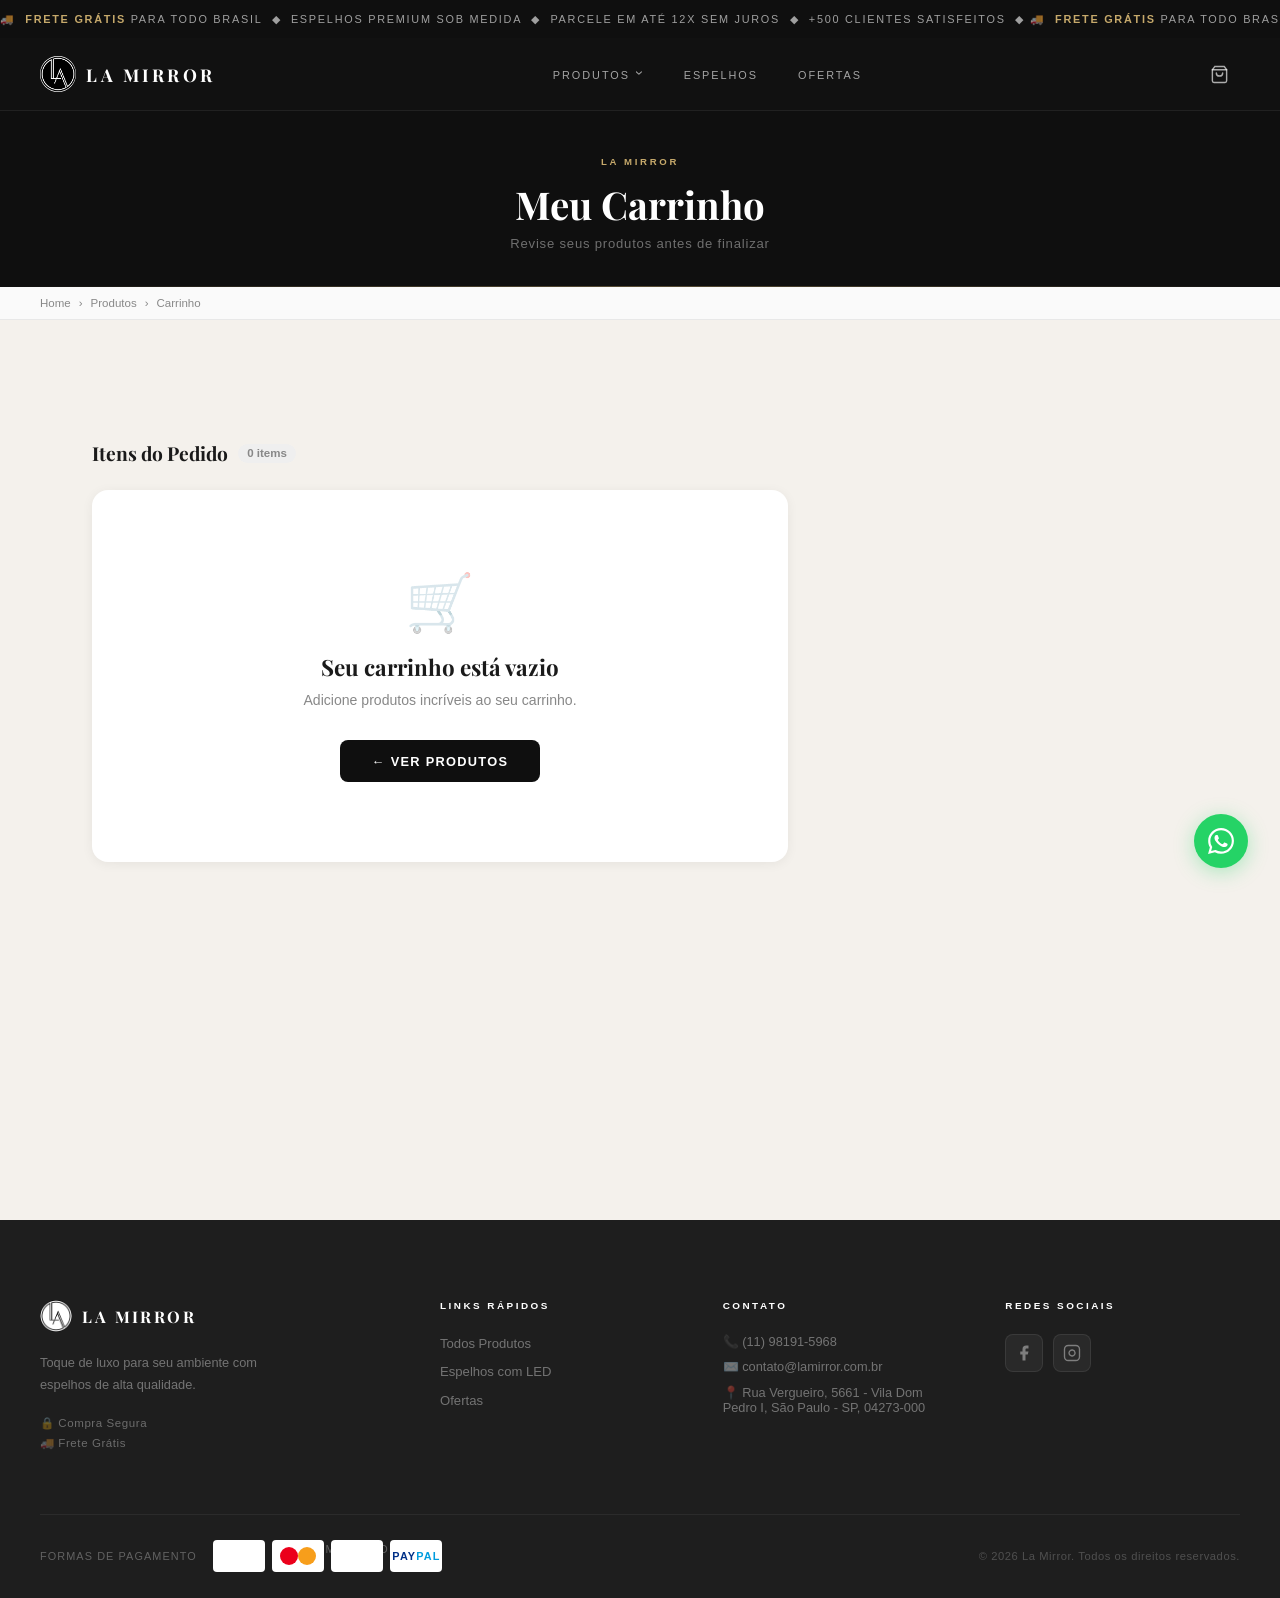
==== carrinho.html @ b01da2de "fix: corrige email obfuscado, carrinho e badge em todas as páginas - Substitui email Cloudflare-obfu" ====
<!DOCTYPE html>
<html lang="pt-BR">
<head>
  <meta charset="UTF-8"/>
  <meta name="viewport" content="width=device-width, initial-scale=1.0"/>
  <title>Carrinho — La Mirror</title>
  <link rel="icon" type="image/jpeg" href="assets/images/logo.jpg"/>
  <link rel="preconnect" href="https://fonts.googleapis.com"/>
  <link rel="preconnect" href="https://fonts.gstatic.com" crossorigin/>
  <link rel="stylesheet" href="styles.css"/>
  <link href="https://fonts.googleapis.com/css2?family=Playfair+Display:wght@400;700&family=Inter:wght@300;400;500;600&display=swap" rel="stylesheet"/>
  <style>
    .cart-page {
      padding-top: 72px;
      background: #F4F1EC;
      min-height: 100vh;
    }

    /* ── HERO ── */
    .cart-hero {
      background: var(--black);
      padding: 2.8rem 0 2.2rem;
      text-align: center;
      position: relative;
    }
    .cart-hero::after {
      content: '';
      position: absolute; bottom: 0; left: 0; right: 0;
      height: 1px;
      background: linear-gradient(90deg, transparent, rgba(198,169,107,.4), transparent);
    }
    .cart-hero-eyebrow {
      font-size: .6rem; font-weight: 600; letter-spacing: .28em;
      text-transform: uppercase; color: var(--gold); display: block; margin-bottom: .7rem;
    }
    .cart-hero h1 {
      font-family: var(--font-serif);
      font-size: clamp(1.6rem, 3vw, 2.4rem);
      font-weight: 700; color: #fff; margin-bottom: .4rem;
    }
    .cart-hero p { font-size: .82rem; color: rgba(255,255,255,.4); letter-spacing: .06em; }

    /* ── BREADCRUMB ── */
    .cart-breadcrumb {
      background: #fafafa;
      border-bottom: 1px solid var(--border);
      padding: .65rem 0;
    }
    .cart-breadcrumb .container {
      display: flex; align-items: center;
      gap: .5rem; font-size: .72rem; color: var(--gray);
    }
    .cart-breadcrumb a { color: var(--gray); transition: color var(--trans); }
    .cart-breadcrumb a:hover { color: var(--black); }

    /* ── LAYOUT ── */
    .cart-wrap {
      max-width: 1160px;
      margin: 0 auto;
      padding: 3rem 2rem 5rem;
      display: grid;
      grid-template-columns: 1fr 360px;
      gap: 2.5rem;
      align-items: start;
    }

    /* ── ITENS DO CARRINHO ── */
    .cart-items-col h2 {
      font-family: var(--font-serif);
      font-size: 1.2rem; font-weight: 700;
      color: var(--dark); margin-bottom: 1.5rem;
      display: flex; align-items: center; gap: .6rem;
    }
    .cart-items-col h2 span {
      font-family: var(--font-sans);
      font-size: .72rem; font-weight: 600; color: var(--gray);
      background: #efefef; padding: .2rem .6rem; border-radius: 20px;
    }

    .cart-item {
      background: #fff;
      border-radius: 14px;
      display: grid;
      grid-template-columns: 100px 1fr auto;
      align-items: center;
      gap: 1.2rem;
      padding: 1.2rem;
      margin-bottom: 1rem;
      box-shadow: 0 2px 12px rgba(0,0,0,.06);
      transition: box-shadow var(--trans);
    }
    .cart-item:hover { box-shadow: 0 4px 20px rgba(0,0,0,.1); }

    .cart-item-img {
      width: 100px; height: 110px;
      border-radius: 10px;
      overflow: hidden;
      background: #f5f5f5;
      flex-shrink: 0;
    }
    .cart-item-img img {
      width: 100%; height: 100%;
      object-fit: contain;
      display: block;
    }

    .cart-item-info { flex: 1; min-width: 0; }
    .cart-item-cat {
      font-size: .6rem; font-weight: 600; letter-spacing: .18em;
      text-transform: uppercase; color: var(--gold); margin-bottom: .3rem;
    }
    .cart-item-nome {
      font-family: var(--font-serif);
      font-size: 1rem; font-weight: 700;
      color: var(--dark); line-height: 1.3;
      margin-bottom: .5rem;
      white-space: nowrap; overflow: hidden; text-overflow: ellipsis;
    }
    .cart-item-preco-unit {
      font-size: .78rem; color: var(--gray); margin-bottom: .6rem;
    }

    /* Controle de quantidade */
    .cart-item-qty {
      display: inline-flex; align-items: center;
      border: 1.5px solid var(--border); border-radius: 8px;
      overflow: hidden; height: 36px;
    }
    .cart-item-qty button {
      width: 36px; height: 100%;
      background: none; border: none; cursor: pointer;
      color: var(--gray); font-size: 1rem;
      transition: background var(--trans), color var(--trans);
      display: flex; align-items: center; justify-content: center;
    }
    .cart-item-qty button:hover { background: #f5f5f5; color: var(--black); }
    .cart-item-qty input {
      width: 38px; text-align: center;
      border: none;
      border-left: 1px solid var(--border);
      border-right: 1px solid var(--border);
      font-size: .88rem; font-weight: 600;
      color: var(--dark); background: none;
      -moz-appearance: textfield;
    }
    .cart-item-qty input::-webkit-outer-spin-button,
    .cart-item-qty input::-webkit-inner-spin-button { -webkit-appearance: none; }

    .cart-item-right {
      display: flex; flex-direction: column;
      align-items: flex-end; gap: .7rem;
    }
    .cart-item-preco-total {
      font-size: 1.05rem; font-weight: 700;
      color: var(--dark);
    }
    .cart-item-remove {
      background: none; border: none; cursor: pointer;
      color: #ccc; font-size: .72rem; letter-spacing: .06em;
      text-transform: uppercase; font-weight: 600;
      display: flex; align-items: center; gap: .3rem;
      transition: color var(--trans); font-family: inherit;
      padding: 0;
    }
    .cart-item-remove:hover { color: #e53e3e; }

    /* ── ESTADO VAZIO ── */
    .cart-empty-state {
      text-align: center;
      padding: 5rem 2rem;
      background: #fff;
      border-radius: 16px;
      box-shadow: 0 2px 12px rgba(0,0,0,.06);
    }
    .cart-empty-icon { font-size: 3.5rem; margin-bottom: 1rem; opacity: .3; }
    .cart-empty-state h3 {
      font-family: var(--font-serif);
      font-size: 1.4rem; color: var(--dark); margin-bottom: .6rem;
    }
    .cart-empty-state p { font-size: .88rem; color: var(--gray); margin-bottom: 2rem; }
    .btn-voltar-loja {
      display: inline-flex; align-items: center; gap: .5rem;
      background: var(--black); color: #fff;
      padding: .85rem 2rem; border-radius: 8px;
      font-size: .8rem; font-weight: 700; letter-spacing: .1em;
      text-transform: uppercase; text-decoration: none;
      transition: background var(--trans);
    }
    .btn-voltar-loja:hover { background: #333; }

    /* ── RESUMO DO PEDIDO ── */
    .cart-summary {
      background: #fff;
      border-radius: 16px;
      padding: 2rem;
      box-shadow: 0 4px 24px rgba(0,0,0,.08);
      position: sticky;
      top: 100px;
    }
    .cart-summary h2 {
      font-family: var(--font-serif);
      font-size: 1.1rem; font-weight: 700;
      color: var(--dark); margin-bottom: 1.5rem;
      padding-bottom: 1rem;
      border-bottom: 1px solid var(--border);
    }

    .summary-row {
      display: flex; justify-content: space-between;
      align-items: center; font-size: .85rem;
      color: #555; margin-bottom: .8rem;
    }
    .summary-row.total {
      font-size: 1.1rem; font-weight: 700;
      color: var(--dark); margin-top: 1rem;
      padding-top: 1rem; border-top: 1px solid var(--border);
      margin-bottom: 0;
    }
    .summary-row .frete-gratis {
      color: #27a85f; font-weight: 600; font-size: .82rem;
    }
    .summary-parcelas {
      font-size: .78rem; color: var(--gray);
      text-align: right; margin-top: .4rem; margin-bottom: 1.5rem;
    }

    .btn-finalizar {
      display: flex; align-items: center; justify-content: center;
      gap: .6rem; width: 100%;
      background: #25D366; color: #fff;
      border: none; border-radius: 10px;
      padding: 1rem; font-size: .88rem;
      font-weight: 700; letter-spacing: .06em;
      text-transform: uppercase; cursor: pointer;
      transition: background var(--trans), transform var(--trans);
      font-family: inherit; text-decoration: none;
      box-shadow: 0 4px 16px rgba(37,211,102,.3);
    }
    .btn-finalizar:hover { background: #1db954; transform: translateY(-1px); }

    .btn-continuar {
      display: flex; align-items: center; justify-content: center;
      gap: .5rem; width: 100%;
      background: none; color: var(--gray);
      border: 1.5px solid var(--border);
      border-radius: 10px; padding: .8rem;
      font-size: .8rem; font-weight: 600;
      letter-spacing: .06em; text-transform: uppercase;
      cursor: pointer; margin-top: .8rem;
      transition: border-color var(--trans), color var(--trans);
      font-family: inherit; text-decoration: none;
    }
    .btn-continuar:hover { border-color: var(--black); color: var(--black); }

    /* Selos */
    .summary-seals {
      display: flex; gap: .6rem; margin-top: 1.5rem;
      padding-top: 1.2rem; border-top: 1px solid #f0f0f0;
    }
    .summary-seal {
      flex: 1; display: flex; flex-direction: column;
      align-items: center; gap: .4rem;
      font-size: .58rem; font-weight: 600; letter-spacing: .08em;
      text-transform: uppercase; color: var(--gray); text-align: center;
    }
    .summary-seal span:first-child { font-size: 1.1rem; }

    /* Coupon */
    .coupon-wrap {
      margin-top: 1.2rem;
      display: flex; gap: .5rem;
    }
    .coupon-input {
      flex: 1; padding: .65rem .9rem;
      border: 1.5px solid var(--border); border-radius: 8px;
      font-size: .82rem; font-family: inherit;
      color: var(--dark); outline: none;
      transition: border-color var(--trans);
    }
    .coupon-input:focus { border-color: var(--black); }
    .coupon-btn {
      padding: .65rem 1rem;
      background: var(--black); color: #fff;
      border: none; border-radius: 8px;
      font-size: .75rem; font-weight: 700;
      letter-spacing: .08em; text-transform: uppercase;
      cursor: pointer; white-space: nowrap; font-family: inherit;
      transition: background var(--trans);
    }
    .coupon-btn:hover { background: #333; }
    .coupon-msg { font-size: .72rem; color: var(--gray); margin-top: .4rem; min-height: 1rem; }

    /* ── RESPONSIVO ── */
    @media (max-width: 860px) {
      .cart-wrap { grid-template-columns: 1fr; padding: 1.5rem 1rem 4rem; gap: 1.5rem; }
      .cart-summary { position: static; }
      .cart-item { grid-template-columns: 80px 1fr; }
      .cart-item-right { flex-direction: row; align-items: center; grid-column: 1/-1; justify-content: space-between; }
    }
    @media (max-width: 480px) {
      .cart-item { grid-template-columns: 1fr; }
      .cart-item-img { width: 100%; height: 160px; }
    }
  </style>
</head>
<body>

  <!-- ANNOUNCE BAR -->
  <div class="announce-bar">
    <div class="announce-track">
      <span>&#x1F69A;&nbsp; <strong>Frete Gr&aacute;tis</strong> para Todo Brasil &nbsp;&#x25C6;&nbsp; Espelhos Premium sob medida &nbsp;&#x25C6;&nbsp; Parcele em at&eacute; 12x sem juros &nbsp;&#x25C6;&nbsp; +500 clientes satisfeitos &nbsp;&#x25C6;&nbsp;</span>
      <span aria-hidden="true">&#x1F69A;&nbsp; <strong>Frete Gr&aacute;tis</strong> para Todo Brasil &nbsp;&#x25C6;&nbsp; Espelhos Premium sob medida &nbsp;&#x25C6;&nbsp; Parcele em at&eacute; 12x sem juros &nbsp;&#x25C6;&nbsp; +500 clientes satisfeitos &nbsp;&#x25C6;&nbsp;</span>
    </div>
  </div>

  <!-- NAVBAR -->
  <nav id="navbar">
    <div class="nav-inner">
      <a href="index.html" class="nav-logo">
        <img src="assets/images/logo.jpg" alt="La Mirror" class="logo-svg"/>
        <span>LA MIRROR</span>
      </a>
      <ul class="nav-links">
        <li class="has-dropdown">
          <a href="produtos.html">PRODUTOS <span class="chev">&#8250;</span></a>
          <div class="dropdown">
            <a href="produtos.html?cat=led">Espelhos com LED</a>
            <a href="produtos.html?cat=bisotado">Espelhos Bisotados</a>
            <a href="produtos.html?cat=decorativo">Espelhos Decorativos</a>
            <a href="produtos.html?cat=oferta">Ofertas Especiais</a>
          </div>
        </li>
        <li><a href="produtos.html?cat=led">ESPELHOS</a></li>
        <li><a href="produtos.html?cat=oferta">OFERTAS</a></li>
      </ul>
      <div class="nav-icons">
        <a href="carrinho.html" class="icon-btn cart-btn" aria-label="Carrinho" style="position:relative">
          <svg viewBox="0 0 24 24" fill="none" stroke="currentColor" stroke-width="1.8" stroke-linecap="round"><path d="M6 2L3 6v14a2 2 0 002 2h14a2 2 0 002-2V6l-3-4z"/><line x1="3" y1="6" x2="21" y2="6"/><path d="M16 10a4 4 0 01-8 0"/></svg>
          <span class="cart-badge" id="cartBadge" style="display:none"></span>
        </a>
        <button class="burger" id="burger" aria-label="Menu"><span></span><span></span><span></span></button>
      </div>
    </div>
    <div class="mobile-menu" id="mobileMenu">
      <a href="produtos.html">Todos os Produtos</a>
      <a href="produtos.html?cat=led">Espelhos com LED</a>
      <a href="produtos.html?cat=bisotado">Espelhos Bisotados</a>
      <a href="produtos.html?cat=decorativo">Espelhos Decorativos</a>
      <a href="produtos.html?cat=oferta">Ofertas</a>
    </div>
  </nav>

  <!-- HERO -->
  <div class="cart-hero">
    <span class="cart-hero-eyebrow">La Mirror</span>
    <h1>Meu Carrinho</h1>
    <p>Revise seus produtos antes de finalizar</p>
  </div>

  <!-- BREADCRUMB -->
  <div class="cart-breadcrumb">
    <div class="container">
      <a href="index.html">Home</a>
      <span>&#8250;</span>
      <a href="produtos.html">Produtos</a>
      <span>&#8250;</span>
      <span>Carrinho</span>
    </div>
  </div>

  <!-- CONTEÚDO -->
  <main class="cart-page">
    <div class="cart-wrap">

      <!-- COLUNA DE ITENS -->
      <div class="cart-items-col">
        <h2>Itens do Pedido <span id="itemCount"></span></h2>
        <div id="cartItemsList"></div>
      </div>

      <!-- RESUMO -->
      <aside class="cart-summary" id="cartSummary" style="display:none">
        <h2>Resumo do Pedido</h2>

        <div class="summary-row">
          <span>Subtotal (<span id="summaryQty">0</span> item)</span>
          <span id="summarySubtotal">R$ 0,00</span>
        </div>
        <div class="summary-row">
          <span>Frete</span>
          <span class="frete-gratis">&#x1F69A; Gr&aacute;tis</span>
        </div>
        <div class="summary-row total">
          <span>Total</span>
          <span id="summaryTotal">R$ 0,00</span>
        </div>
        <div class="summary-parcelas" id="summaryParcelas"></div>

        <a href="#" id="btnFinalizar" class="btn-finalizar" target="_blank">
          <svg viewBox="0 0 24 24" fill="currentColor" width="20" height="20"><path d="M17.472 14.382c-.297-.149-1.758-.867-2.03-.967-.273-.099-.471-.148-.67.15-.197.297-.767.966-.94 1.164-.173.199-.347.223-.644.075-.297-.15-1.255-.463-2.39-1.475-.883-.788-1.48-1.761-1.653-2.059-.173-.297-.018-.458.13-.606.134-.133.298-.347.446-.52.149-.174.198-.298.298-.497.099-.198.05-.371-.025-.52-.075-.149-.669-1.612-.916-2.207-.242-.579-.487-.5-.669-.51-.173-.008-.371-.01-.57-.01-.198 0-.52.074-.792.372-.272.297-1.04 1.016-1.04 2.479 0 1.462 1.065 2.875 1.213 3.074.149.198 2.096 3.2 5.077 4.487.709.306 1.262.489 1.694.625.712.227 1.36.195 1.871.118.571-.085 1.758-.719 2.006-1.413.248-.694.248-1.289.173-1.413-.074-.124-.272-.198-.57-.347m-5.421 7.403h-.004a9.87 9.87 0 01-5.031-1.378l-.361-.214-3.741.982.998-3.648-.235-.374a9.86 9.86 0 01-1.51-5.26c.001-5.45 4.436-9.884 9.888-9.884 2.64 0 5.122 1.03 6.988 2.898a9.825 9.825 0 012.893 6.994c-.003 5.45-4.437 9.884-9.885 9.884m8.413-18.297A11.815 11.815 0 0012.05 0C5.495 0 .16 5.335.157 11.892c0 2.096.547 4.142 1.588 5.945L.057 24l6.305-1.654a11.882 11.882 0 005.683 1.448h.005c6.554 0 11.89-5.335 11.893-11.893a11.821 11.821 0 00-3.48-8.413z"/></svg>
          Finalizar pelo WhatsApp
        </a>
        <a href="produtos.html" class="btn-continuar">
          &#8592; Continuar Comprando
        </a>

        <!-- Cupom -->
        <div class="coupon-wrap">
          <input type="text" class="coupon-input" id="couponInput" placeholder="Código de desconto"/>
          <button class="coupon-btn" onclick="aplicarCupom()">Aplicar</button>
        </div>
        <div class="coupon-msg" id="couponMsg"></div>

        <!-- Selos -->
        <div class="summary-seals">
          <div class="summary-seal"><span>&#x1F512;</span><span>Compra Segura</span></div>
          <div class="summary-seal"><span>&#x1F69A;</span><span>Frete Gr&aacute;tis</span></div>
        </div>
      </aside>

    </div>
  </main>

  <!-- FOOTER -->
  <footer class="footer">
    <div class="container">
      <div class="footer-top">
        <div class="footer-col footer-brand">
          <div class="footer-logo">
            <img src="assets/images/logo.jpg" alt="La Mirror" width="32" height="32" style="border-radius:50%;filter:invert(1)"/>
            <span>LA MIRROR</span>
          </div>
          <p>Toque de luxo para seu ambiente com espelhos de alta qualidade.</p>
          <div class="footer-seals">
            <div class="seal">&#x1F512; Compra Segura</div>
            <div class="seal">&#x1F69A; Frete Gr&aacute;tis</div>
          </div>
        </div>
        <div class="footer-col">
          <h4>Links R&aacute;pidos</h4>
          <ul>
            <li><a href="produtos.html">Todos Produtos</a></li>
            <li><a href="produtos.html?cat=led">Espelhos com LED</a></li>
            <li><a href="produtos.html?cat=oferta">Ofertas</a></li>
          </ul>
        </div>
        <div class="footer-col">
          <h4>Contato</h4>
          <ul class="footer-contact">
            <li>&#x1F4DE; (11) 98191-5968</li>
            <li>&#x2709;&#xFE0F; contato@lamirror.com.br</li>
            <li>&#x1F4CD; Rua Vergueiro, 5661 - Vila Dom Pedro I, S&atilde;o Paulo - SP, 04273-000</li>
          </ul>
        </div>
        <div class="footer-col">
          <h4>Redes Sociais</h4>
          <div class="social-row">
            <a href="#" class="soc-btn" aria-label="Facebook">
              <svg viewBox="0 0 24 24" fill="currentColor" width="18" height="18"><path d="M18 2h-3a5 5 0 00-5 5v3H7v4h3v8h4v-8h3l1-4h-4V7a1 1 0 011-1h3z"/></svg>
            </a>
            <a href="#" class="soc-btn" aria-label="Instagram">
              <svg viewBox="0 0 24 24" fill="none" stroke="currentColor" stroke-width="1.8" width="18" height="18"><rect x="2" y="2" width="20" height="20" rx="5"/><path d="M16 11.37A4 4 0 1112.63 8 4 4 0 0116 11.37z"/><line x1="17.5" y1="6.5" x2="17.51" y2="6.5"/></svg>
            </a>
          </div>
        </div>
      </div>
      <hr class="footer-hr"/>
      <div class="footer-bottom">
        <div class="payment-wrap">
          <span>Formas de pagamento</span>
          <div class="pay-cards">
            <div class="pay-card"><span class="visa">VISA</span></div>
            <div class="pay-card pay-mc"><span class="mc-r"></span><span class="mc-o"></span></div>
            <div class="pay-card"><span class="mp">mercado<br/>pago</span></div>
            <div class="pay-card"><span class="pp"><b style="color:#003087">Pay</b><b style="color:#009cde">Pal</b></span></div>
          </div>
        </div>
        <p class="copy">&copy; 2026 La Mirror. Todos os direitos reservados.</p>
      </div>
    </div>
  </footer>

  <a href="https://wa.me/5511981915968" target="_blank" class="wpp-float" aria-label="WhatsApp">
    <svg viewBox="0 0 24 24" fill="currentColor" width="26" height="26"><path d="M17.472 14.382c-.297-.149-1.758-.867-2.03-.967-.273-.099-.471-.148-.67.15-.197.297-.767.966-.94 1.164-.173.199-.347.223-.644.075-.297-.15-1.255-.463-2.39-1.475-.883-.788-1.48-1.761-1.653-2.059-.173-.297-.018-.458.13-.606.134-.133.298-.347.446-.52.149-.174.198-.298.298-.497.099-.198.05-.371-.025-.52-.075-.149-.669-1.612-.916-2.207-.242-.579-.487-.5-.669-.51-.173-.008-.371-.01-.57-.01-.198 0-.52.074-.792.372-.272.297-1.04 1.016-1.04 2.479 0 1.462 1.065 2.875 1.213 3.074.149.198 2.096 3.2 5.077 4.487.709.306 1.262.489 1.694.625.712.227 1.36.195 1.871.118.571-.085 1.758-.719 2.006-1.413.248-.694.248-1.289.173-1.413-.074-.124-.272-.198-.57-.347m-5.421 7.403h-.004a9.87 9.87 0 01-5.031-1.378l-.361-.214-3.741.982.998-3.648-.235-.374a9.86 9.86 0 01-1.51-5.26c.001-5.45 4.436-9.884 9.888-9.884 2.64 0 5.122 1.03 6.988 2.898a9.825 9.825 0 012.893 6.994c-.003 5.45-4.437 9.884-9.885 9.884m8.413-18.297A11.815 11.815 0 0012.05 0C5.495 0 .16 5.335.157 11.892c0 2.096.547 4.142 1.588 5.945L.057 24l6.305-1.654a11.882 11.882 0 005.683 1.448h.005c6.554 0 11.89-5.335 11.893-11.893a11.821 11.821 0 00-3.48-8.413z"/></svg>
  </a>

  <script src="produtos.js?v=3"></script>
  <script>
  (function() {
    var WPP = 'https://wa.me/5511981915968';
    var CART_KEY = 'lm_cart';

    function fmt(v) {
      return 'R$ ' + Number(v).toLocaleString('pt-BR', { minimumFractionDigits: 2 });
    }

    function getCart() {
      try { return JSON.parse(localStorage.getItem(CART_KEY) || '[]'); } catch(e) { return []; }
    }
    function saveCart(c) { localStorage.setItem(CART_KEY, JSON.stringify(c)); }

    function render() {
      var cart = getCart();
      var list = document.getElementById('cartItemsList');
      var summary = document.getElementById('cartSummary');
      var countEl = document.getElementById('itemCount');
      var badge = document.getElementById('cartBadge');

      // Enriquecer com dados do produto
      var items = cart.map(function(item) {
        var prod = (typeof PRODUTOS !== 'undefined') ? PRODUTOS.find(function(p){ return p.id === item.id; }) : null;
        return Object.assign({}, item, prod ? {
          nome: prod.nome, catLabel: prod.catLabel,
          img: (prod.fotos && prod.fotos[0]) || prod.img,
          precoUnit: prod.preco
        } : {});
      }).filter(function(i){ return i.nome; });

      var totalQty = items.reduce(function(s,i){ return s + (i.qty||1); }, 0);
      var subtotal = items.reduce(function(s,i){ return s + (i.precoUnit||0) * (i.qty||1); }, 0);

      // Badge
      if (badge) {
        badge.textContent = totalQty;
        badge.style.display = totalQty > 0 ? 'flex' : 'none';
      }

      if (countEl) countEl.textContent = totalQty + ' item' + (totalQty !== 1 ? 's' : '');

      if (items.length === 0) {
        if (summary) summary.style.display = 'none';
        list.innerHTML = '<div class="cart-empty-state">' +
          '<div class="cart-empty-icon">&#128722;</div>' +
          '<h3>Seu carrinho est&aacute; vazio</h3>' +
          '<p>Adicione produtos incr&iacute;veis ao seu carrinho.</p>' +
          '<a href="produtos.html" class="btn-voltar-loja">&#8592; Ver Produtos</a>' +
        '</div>';
        return;
      }

      if (summary) summary.style.display = 'block';

      // Renderizar itens
      list.innerHTML = items.map(function(item) {
        var total = (item.precoUnit||0) * (item.qty||1);
        return '<div class="cart-item" id="cart-item-' + item.id + '">' +
          '<div class="cart-item-img"><img src="' + (item.img||'') + '" alt="' + item.nome + '" loading="lazy"/></div>' +
          '<div class="cart-item-info">' +
            '<div class="cart-item-cat">' + (item.catLabel||'') + '</div>' +
            '<div class="cart-item-nome">' + item.nome + '</div>' +
            '<div class="cart-item-preco-unit">' + fmt(item.precoUnit||0) + ' / unidade</div>' +
            '<div class="cart-item-qty">' +
              '<button onclick="changeQty(' + item.id + ', -1)" aria-label="Diminuir">&minus;</button>' +
              '<input type="number" value="' + (item.qty||1) + '" min="1" max="99" readonly id="qty-' + item.id + '"/>' +
              '<button onclick="changeQty(' + item.id + ', 1)" aria-label="Aumentar">+</button>' +
            '</div>' +
          '</div>' +
          '<div class="cart-item-right">' +
            '<div class="cart-item-preco-total">' + fmt(total) + '</div>' +
            '<button class="cart-item-remove" onclick="removeItem(' + item.id + ')">' +
              '<svg viewBox="0 0 24 24" fill="none" stroke="currentColor" stroke-width="1.8" width="13" height="13"><polyline points="3 6 5 6 21 6"/><path d="M19 6l-1 14H6L5 6"/><path d="M10 11v6M14 11v6"/><path d="M9 6V4h6v2"/></svg>' +
              'Remover' +
            '</button>' +
          '</div>' +
        '</div>';
      }).join('');

      // Resumo
      var parcela = (subtotal / 12).toLocaleString('pt-BR', { minimumFractionDigits: 2 });
      document.getElementById('summaryQty').textContent = totalQty;
      document.getElementById('summarySubtotal').textContent = fmt(subtotal);
      document.getElementById('summaryTotal').textContent = fmt(subtotal);
      document.getElementById('summaryParcelas').textContent = 'ou 12x de R$ ' + parcela + ' sem juros';

      // Link WhatsApp
      var linhas = items.map(function(i){ return (i.qty||1) + 'x ' + i.nome + ' (' + fmt(i.precoUnit) + ')'; });
      var msg = 'Olá! Gostaria de finalizar meu pedido:\n\n' + linhas.join('\n') + '\n\nTotal: ' + fmt(subtotal) + '\n\nPoderia me ajudar?';
      var btn = document.getElementById('btnFinalizar');
      if (btn) btn.href = WPP + '?text=' + encodeURIComponent(msg);
    }

    window.changeQty = function(id, delta) {
      var cart = getCart();
      var item = cart.find(function(i){ return i.id === id; });
      if (!item) return;
      item.qty = Math.max(1, Math.min(99, (item.qty||1) + delta));
      saveCart(cart);
      render();
    };

    window.removeItem = function(id) {
      var cart = getCart().filter(function(i){ return i.id !== id; });
      saveCart(cart);
      var el = document.getElementById('cart-item-' + id);
      if (el) {
        el.style.transition = 'opacity .3s, transform .3s';
        el.style.opacity = '0';
        el.style.transform = 'translateX(20px)';
        setTimeout(render, 300);
      } else {
        render();
      }
    };

    window.aplicarCupom = function() {
      var code = (document.getElementById('couponInput').value || '').trim().toUpperCase();
      var msg = document.getElementById('couponMsg');
      if (!code) { msg.textContent = 'Digite um código.'; msg.style.color = '#e53e3e'; return; }
      // Cupons de exemplo
      if (code === 'LAMIRROR10') {
        msg.textContent = '✓ Cupom aplicado! 10% de desconto.';
        msg.style.color = '#27a85f';
      } else {
        msg.textContent = 'Cupom inválido ou expirado.';
        msg.style.color = '#e53e3e';
      }
    };

    // Mobile menu
    var burger = document.getElementById('burger');
    var mobileMenu = document.getElementById('mobileMenu');
    if (burger) burger.addEventListener('click', function(){ mobileMenu.classList.toggle('open'); });

    render();
  })();
  </script>
</body>
</html>
---- styles.css ----
/* ═══════════════════════════════════════════════
   LA MIRROR — styles.css  (Luxury Redesign v2)
   Palette: Off-white · Charcoal · Gold #C6A96B
═══════════════════════════════════════════════ */

/* ── TOKENS ─────────────────────────────────── */
:root {
  /* Cores base */
  --black:      #0F0F0F;
  --dark:       #1A1A1A;
  --dark-2:     #252525;
  --mid:        #3A3A3A;
  --gray:       #888888;
  --gray-light: #BBBBBB;
  --border:     #E8E8E8;
  --border-dark: rgba(255,255,255,0.08);
  --light:      #F5F5F5;
  --off-white:  #FAFAFA;
  --white:      #FFFFFF;

  /* Accent premium */
  --gold:       #C6A96B;
  --gold-light: #D9BF8A;
  --gold-dark:  #A88A4A;
  --gold-bg:    rgba(198,169,107,0.08);

  /* Tipografia */
  --font-serif: 'Playfair Display', Georgia, serif;
  --font-sans:  'Montserrat', sans-serif;

  /* Espaçamento */
  --section-pad: 7rem;
  --nav-h: 72px;
  --announce-h: 38px;

  /* Efeitos */
  --trans: 0.3s cubic-bezier(0.4, 0, 0.2, 1);
  --shadow-sm: 0 2px 12px rgba(0,0,0,0.06);
  --shadow-md: 0 8px 32px rgba(0,0,0,0.10);
  --shadow-lg: 0 20px 60px rgba(0,0,0,0.14);
}

/* ── RESET ──────────────────────────────────── */
*, *::before, *::after { box-sizing: border-box; margin: 0; padding: 0; }
html { scroll-behavior: smooth; font-size: 16px; }
body {
  font-family: var(--font-sans);
  font-weight: 400;
  color: var(--dark);
  background: #F4F1EC;
  overflow-x: hidden;
  -webkit-font-smoothing: antialiased;
}
a { text-decoration: none; color: inherit; }
img { max-width: 100%; display: block; }
::-webkit-scrollbar { width: 4px; }
::-webkit-scrollbar-track { background: var(--light); }
::-webkit-scrollbar-thumb { background: var(--gold-dark); border-radius: 2px; }

/* ── ANNOUNCE BAR ───────────────────────────── */
.announce-bar {
  height: var(--announce-h);
  background: var(--black);
  display: flex; align-items: center;
  overflow: hidden; user-select: none; cursor: default;
}
.announce-track {
  display: flex; white-space: nowrap; flex-shrink: 0;
  animation: lm-marquee 32s linear infinite;
}
.announce-track span {
  font-size: 0.68rem; font-weight: 400;
  letter-spacing: 0.16em; text-transform: uppercase;
  color: rgba(255,255,255,0.6); flex-shrink: 0;
}
.announce-track strong { color: var(--gold); font-weight: 600; }
@keyframes lm-marquee {
  from { transform: translateX(0); }
  to   { transform: translateX(-50%); }
}

/* ── NAVBAR ─────────────────────────────────── */
#navbar {
  position: sticky; top: 0; z-index: 900;
  background: rgba(10,10,10,0.97);
  backdrop-filter: blur(20px);
  -webkit-backdrop-filter: blur(16px);
  border-bottom: 1px solid rgba(255,255,255,0.07);
  transition: box-shadow var(--trans), background var(--trans);
}
#navbar.scrolled {
  background: rgba(10,10,10,0.99);
  box-shadow: 0 2px 24px rgba(0,0,0,0.35);
}
.nav-inner {
  max-width: 1320px; margin: 0 auto;
  height: var(--nav-h); padding: 0 2.5rem;
  display: flex; align-items: center;
  justify-content: space-between; gap: 1rem;
}

/* Logo */
.nav-logo {
  display: flex; align-items: center; gap: 0.65rem; flex-shrink: 0;
}
.logo-svg {
  width: 36px; height: 36px; border-radius: 50%;
  object-fit: cover;
}
.nav-logo span {
  font-family: var(--font-serif);
  font-size: 1.1rem; font-weight: 700;
  letter-spacing: 0.18em; color: var(--white);
  text-transform: uppercase;
}

/* Links */
.nav-links {
  list-style: none; display: flex;
  align-items: center; gap: 2.5rem;
}
.nav-links a {
  font-size: 0.68rem; font-weight: 500;
  letter-spacing: 0.18em; text-transform: uppercase;
  color: rgba(255,255,255,0.62); transition: color var(--trans);
  position: relative;
}
.nav-links a::after {
  content: ''; position: absolute;
  bottom: -3px; left: 0;
  width: 0; height: 1px;
  background: var(--gold);
  transition: width var(--trans);
}
.nav-links a:hover { color: var(--white); }
.nav-links a:hover::after { width: 100%; }
.chev {
  font-size: 0.9rem; margin-left: 2px;
  display: inline-block; transform: rotate(90deg);
  transition: transform var(--trans);
}
.has-dropdown { position: relative; }
.has-dropdown:hover .chev { transform: rotate(-90deg); }
.dropdown {
  display: none; position: absolute;
  top: calc(100% + 16px); left: -1rem;
  background: #141414;
  border: 1px solid rgba(255,255,255,0.08);
  box-shadow: 0 16px 48px rgba(0,0,0,0.45);
  min-width: 210px; padding: 0.6rem 0;
  border-radius: 8px; z-index: 100;
}
.has-dropdown:hover .dropdown { display: block; }
.dropdown a {
  display: block; padding: 0.65rem 1.4rem;
  font-size: 0.78rem; letter-spacing: 0.05em;
  color: rgba(255,255,255,0.6); transition: all var(--trans);
  text-transform: none; font-weight: 400;
}
.dropdown a:hover {
  color: var(--gold); background: rgba(198,169,107,0.07);
  padding-left: 1.7rem;
}
.dropdown a::after { display: none; }

/* Icons */
.nav-icons { display: flex; align-items: center; gap: 0.3rem; }
.icon-btn {
  width: 40px; height: 40px;
  display: flex; align-items: center; justify-content: center;
  background: none; border: none; cursor: pointer;
  color: rgba(255,255,255,0.65); border-radius: 8px;
  transition: all var(--trans);
}
.icon-btn svg { width: 19px; height: 19px; }
.icon-btn:hover { color: var(--white); background: rgba(255,255,255,0.09); }
.cart-btn { position: relative; }
.burger {
  display: none; flex-direction: column; gap: 5px;
  background: none; border: none; cursor: pointer; padding: 4px;
}
.burger span {
  display: block; width: 20px; height: 1.5px;
  background: rgba(255,255,255,0.8); border-radius: 2px;
  transition: var(--trans);
}
.mobile-menu {
  display: none; flex-direction: column;
  background: #111111; border-top: 1px solid rgba(255,255,255,0.07);
  padding: 1.2rem 2rem; gap: 0;
}
.mobile-menu a {
  font-size: 0.78rem; font-weight: 500;
  letter-spacing: 0.12em; text-transform: uppercase;
  color: rgba(255,255,255,0.6); padding: 0.85rem 0;
  border-bottom: 1px solid rgba(255,255,255,0.07); display: block;
  transition: color var(--trans);
}
.mobile-menu a:hover { color: var(--gold); }
.mobile-menu.open { display: flex; }

/* ── HERO ───────────────────────────────────── */
#hero {
  position: relative; height: 92vh;
  min-height: 600px; overflow: hidden;
}
.hero-img {
  position: absolute;
  top: -18%; left: 0; right: 0;
  height: 136%;
  background: #e8e0d4 center/cover no-repeat;
  will-change: transform;
  transform: translateY(0px);
}
#hero:hover .hero-img { }
.hero-grad {
  position: absolute; inset: 0;
  background: linear-gradient(
    105deg,
    rgba(15,15,15,0.70) 0%,
    rgba(15,15,15,0.42) 40%,
    rgba(15,15,15,0.08) 100%
  );
}
.hero-content {
  position: relative; z-index: 2;
  height: 100%; max-width: 1320px;
  margin: 0 auto; padding: 0 2.5rem;
  display: flex; flex-direction: column;
  justify-content: center; gap: 0;
}
.hero-eyebrow {
  display: inline-flex; align-items: center; gap: 0.8rem;
  font-size: 0.62rem; font-weight: 400;
  letter-spacing: 0.4em; text-transform: uppercase;
  color: var(--gold); margin-bottom: 1.4rem;
}
.hero-eyebrow::before {
  content: ''; display: block;
  width: 32px; height: 1px; background: var(--gold);
}
.hero-title {
  font-family: var(--font-serif);
  font-size: clamp(2.8rem, 6.5vw, 5.8rem);
  font-weight: 700; color: var(--white);
  line-height: 1.06; letter-spacing: -0.01em;
  margin-bottom: 1.2rem;
}
.hero-title em {
  font-style: normal; font-weight: 700;
  color: var(--gold-light);
}
.hero-sub {
  font-size: 0.88rem; font-weight: 300;
  letter-spacing: 0.12em; text-transform: uppercase;
  color: rgba(255,255,255,0.6);
  margin-bottom: 2.8rem;
}
.btn-hero {
  display: inline-flex; align-items: center; gap: 0.8rem;
  font-size: 0.68rem; font-weight: 500;
  letter-spacing: 0.22em; text-transform: uppercase;
  color: var(--black); background: var(--gold);
  padding: 1rem 2.4rem; border-radius: 3px;
  width: fit-content;
  transition: background var(--trans), transform var(--trans), box-shadow var(--trans);
}
.btn-hero:hover {
  background: var(--gold-light);
  transform: translateY(-2px);
  box-shadow: 0 12px 32px rgba(198,169,107,0.35);
}
.btn-hero svg { transition: transform var(--trans); }
.btn-hero:hover svg { transform: translateX(4px); }

/* Scroll indicator */
.hero-scroll {
  position: absolute; bottom: 2.5rem; left: 2.5rem;
  z-index: 2; display: flex; align-items: center; gap: 0.8rem;
}
.hero-scroll span {
  font-size: 0.6rem; letter-spacing: 0.3em;
  text-transform: uppercase; color: rgba(255,255,255,0.4);
  writing-mode: vertical-rl;
}
.hero-scroll-line {
  width: 1px; height: 48px;
  background: linear-gradient(to bottom, var(--gold), transparent);
  animation: scrollPulse 2.5s ease infinite;
}
@keyframes scrollPulse {
  0%, 100% { transform: scaleY(1); opacity: 0.5; }
  50%       { transform: scaleY(1.4); opacity: 1; }
}

/* ── BOTÕES GERAIS ──────────────────────────── */
.btn-primary {
  display: inline-flex; align-items: center; justify-content: center;
  font-size: 0.68rem; font-weight: 500;
  letter-spacing: 0.2em; text-transform: uppercase;
  color: var(--black); background: var(--gold);
  padding: 0.85rem 2rem; border-radius: 3px;
  border: none; cursor: pointer;
  transition: background var(--trans), transform var(--trans);
}
.btn-primary:hover { background: var(--gold-light); transform: translateY(-1px); }
.btn-dark {
  display: inline-flex; align-items: center; justify-content: center;
  font-size: 0.68rem; font-weight: 500;
  letter-spacing: 0.2em; text-transform: uppercase;
  color: var(--white); background: var(--black);
  padding: 0.85rem 2rem; border-radius: 3px;
  border: none; cursor: pointer;
  transition: background var(--trans), transform var(--trans);
}
.btn-dark:hover { background: var(--dark-2); transform: translateY(-1px); }
.btn-outline {
  display: inline-flex; align-items: center; justify-content: center;
  font-size: 0.68rem; font-weight: 500;
  letter-spacing: 0.2em; text-transform: uppercase;
  color: var(--black); background: transparent;
  padding: 0.82rem 2rem; border-radius: 3px;
  border: 1.5px solid var(--black);
  transition: all var(--trans);
}
.btn-outline:hover { background: var(--black); color: var(--white); }
.btn-full { width: 100%; }

/* ── CONTAINER ──────────────────────────────── */
.container {
  max-width: 1320px; margin: 0 auto; padding: 0 2.5rem;
}
.sec { padding: var(--section-pad) 0; }

/* ── SECTION HEADER ─────────────────────────── */
.sec-header { margin-bottom: 4rem; }
.sec-header.centered { text-align: center; }
.sec-eyebrow {
  display: inline-flex; align-items: center; gap: 0.7rem;
  font-size: 0.6rem; font-weight: 500;
  letter-spacing: 0.38em; text-transform: uppercase;
  color: var(--gold); margin-bottom: 1rem;
}
.sec-eyebrow::before {
  content: ''; display: block;
  width: 24px; height: 1px; background: var(--gold);
}
.sec-header.centered .sec-eyebrow { justify-content: center; }
.sec-header.centered .sec-eyebrow::before { display: none; }
.sec-title {
  font-family: var(--font-serif);
  font-size: clamp(1.9rem, 3.5vw, 3.2rem);
  font-weight: 700; line-height: 1.12;
  color: var(--black); letter-spacing: -0.01em;
}
.sec-title em { font-style: normal; font-weight: 700; color: var(--gold-dark); }
.sec-title.light { color: var(--white); }
.sec-title.light em { color: var(--gold-light); }
.sec-sub {
  font-size: 0.85rem; color: var(--gray);
  line-height: 1.7; margin-top: 0.6rem;
  max-width: 520px;
}
.sec-header.centered .sec-sub { margin: 0.6rem auto 0; }

/* ── DIFERENCIAIS (novo premium) ────────────── */
.sec-diff-new {
  background: var(--white);
  border-top: 1px solid var(--border);
  border-bottom: 1px solid var(--border);
}
.diff-new-grid {
  display: grid; grid-template-columns: repeat(4, 1fr);
  max-width: 1320px; margin: 0 auto; padding: 0 2.5rem;
}
.diff-new-item {
  padding: 3rem 2rem 3rem 2.5rem;
  border-right: 1px solid var(--border);
  transition: background var(--trans);
  position: relative; overflow: hidden;
  display: flex; flex-direction: column; gap: 1.2rem;
}
.diff-new-item:last-child { border-right: none; }
.diff-new-item:hover { background: var(--gold-bg); }
.diff-new-item::after {
  content: '';
  position: absolute; bottom: 0; left: 2.5rem; right: 2rem;
  height: 2px;
  background: linear-gradient(90deg, var(--gold), transparent);
  transform: scaleX(0); transform-origin: left;
  transition: transform 0.5s ease;
}
.diff-new-item:hover::after { transform: scaleX(1); }
.diff-new-ico {
  width: 48px; height: 48px;
  border: 1px solid rgba(198,169,107,0.3);
  border-radius: 12px;
  display: flex; align-items: center; justify-content: center;
  color: var(--gold); flex-shrink: 0;
  background: var(--gold-bg);
  transition: border-color var(--trans), background var(--trans), transform var(--trans);
}
.diff-new-ico svg { width: 20px; height: 20px; }
.diff-new-item:hover .diff-new-ico {
  border-color: var(--gold);
  background: rgba(198,169,107,0.15);
  transform: scale(1.08);
}
.diff-new-text h4 {
  font-family: var(--font-sans);
  font-size: 0.9rem; font-weight: 700;
  color: var(--black); margin-bottom: 0.4rem;
  letter-spacing: 0.02em;
}
.diff-new-text p {
  font-size: 0.76rem; line-height: 1.65;
  color: var(--gray); font-weight: 400;
}

/* ── ESPELHOS (split section) ───────────────── */
.sec-espelhos { background: #EDE9E3; }
.sec-vidro    { background: #F4F1EC; }
.split-wrap {
  display: grid; grid-template-columns: 1fr 1fr;
  gap: 5rem; align-items: center;
}
.split-wrap.reverse { direction: rtl; }
.split-wrap.reverse > * { direction: ltr; }
.split-img {
  height: 560px; border-radius: 4px;
  background: var(--border) center/cover no-repeat;
  position: relative; overflow: hidden;
}
.split-img::after {
  content: '';
  position: absolute; inset: 0;
  box-shadow: inset 0 0 0 1px rgba(255,255,255,0.05);
  border-radius: 4px;
}
.label-tag {
  display: inline-flex; align-items: center; gap: 0.6rem;
  font-size: 0.6rem; font-weight: 500;
  letter-spacing: 0.35em; text-transform: uppercase;
  color: var(--gold); margin-bottom: 1rem;
}
.label-tag::before {
  content: ''; display: block;
  width: 20px; height: 1px; background: var(--gold);
}
.split-text h2 {
  font-family: var(--font-serif);
  font-size: clamp(1.8rem, 3vw, 2.8rem);
  font-weight: 700; color: var(--black);
  line-height: 1.12; margin-bottom: 1.2rem;
  letter-spacing: -0.01em;
}
.split-text p {
  font-size: 0.87rem; line-height: 1.82;
  color: var(--gray); margin-bottom: 1.8rem;
  max-width: 420px;
}
.check-list {
  list-style: none; display: flex;
  flex-direction: column; gap: 0.6rem; margin-bottom: 2.4rem;
}
.check-list li {
  font-size: 0.82rem; color: var(--mid);
  display: flex; align-items: center; gap: 0.75rem;
}
.check-list li::before {
  content: '';
  width: 18px; height: 18px; flex-shrink: 0;
  border: 1px solid var(--gold);
  border-radius: 50%;
  background: var(--gold-bg);
  display: flex; align-items: center; justify-content: center;
}

/* ── CONTATO ────────────────────────────────── */
.sec-contato { background: #0F0F0F; }
.sec-contato .sec-header h2 { color: var(--white); }
.sec-contato .sec-header p  { color: rgba(255,255,255,0.5); }
.contato-info h3  { color: var(--white); }
.contato-info > p { color: rgba(255,255,255,0.5); }
.info-list li     { color: rgba(255,255,255,0.55); }
.horario-box {
  background: rgba(255,255,255,0.04);
  border: 1px solid rgba(255,255,255,0.07);
}
.horario-box strong { color: rgba(255,255,255,0.8); }
.horario-box p      { color: rgba(255,255,255,0.45); }
.contato-wrap {
  display: grid; grid-template-columns: 1.3fr 1fr;
  gap: 5rem; align-items: start;
}
.contato-form {
  display: flex; flex-direction: column; gap: 1rem;
  background: var(--white); padding: 2.5rem;
  border-radius: 6px;
  box-shadow: var(--shadow-sm);
  border: 1px solid var(--border);
}
.form-row { display: grid; grid-template-columns: 1fr 1fr; gap: 1rem; }
.contato-form input,
.contato-form select,
.contato-form textarea {
  width: 100%; font-family: var(--font-sans);
  font-size: 0.82rem; padding: 0.85rem 1.1rem;
  border: 1.5px solid var(--border); border-radius: 4px;
  color: var(--dark); background: var(--off-white);
  outline: none; transition: border-color var(--trans), background var(--trans);
  letter-spacing: 0.02em;
}
.contato-form input:focus,
.contato-form select:focus,
.contato-form textarea:focus {
  border-color: var(--gold); background: var(--white);
}
.contato-form input::placeholder,
.contato-form textarea::placeholder { color: #bbb; }
.contato-form textarea { resize: vertical; }
.form-ok { font-size: 0.78rem; text-align: center; color: #276749; min-height: 1em; }
.contato-info h3 {
  font-family: var(--font-serif); font-size: 1.5rem;
  font-weight: 700; margin-bottom: 0.4rem; color: var(--black);
}
.contato-info > p {
  font-size: 0.82rem; color: var(--gray);
  line-height: 1.7; margin-bottom: 2rem;
}
.info-list { list-style: none; display: flex; flex-direction: column; gap: 1rem; margin-bottom: 2rem; }
.info-list li {
  display: flex; align-items: center; gap: 0.9rem;
  font-size: 0.85rem; color: var(--mid);
}
.info-ico {
  width: 36px; height: 36px; border-radius: 8px;
  border: 1px solid var(--border);
  display: flex; align-items: center; justify-content: center;
  color: var(--gold); flex-shrink: 0;
  background: var(--white);
}
.info-ico svg { width: 16px; height: 16px; }
.horario-box {
  background: var(--white); border: 1px solid var(--border);
  border-radius: 6px; padding: 1.4rem; margin-bottom: 1.5rem;
}
.horario-box strong {
  font-size: 0.65rem; letter-spacing: 0.15em; text-transform: uppercase;
  display: block; margin-bottom: 0.6rem; color: var(--black);
}
.horario-box p { font-size: 0.82rem; color: var(--gray); line-height: 1.6; }
.btn-wpp {
  display: inline-flex; align-items: center; gap: 0.6rem;
  background: #25D366; color: white;
  font-size: 0.78rem; font-weight: 600;
  letter-spacing: 0.05em; padding: 0.88rem 1.6rem;
  border-radius: 5px; transition: background var(--trans), transform var(--trans);
}
.btn-wpp:hover { background: #1DB954; transform: translateY(-1px); }

/* ── FOOTER ─────────────────────────────────── */
.footer {
  background: #1e1e1e; color: rgba(255,255,255,0.6);
  padding: 5rem 0 0;
}
.footer-top {
  display: grid; grid-template-columns: 1.5fr 1fr 1fr 1fr;
  gap: 3rem; padding-bottom: 4rem;
}
.footer-brand .footer-logo {
  display: flex; align-items: center; gap: 0.65rem; margin-bottom: 1.2rem;
}
.footer-logo img { border-radius: 50%; filter: invert(1); }
.footer-logo span {
  font-family: var(--font-serif); font-size: 1rem;
  font-weight: 700; letter-spacing: 0.15em;
  color: var(--white); text-transform: uppercase;
}
.footer-brand p { font-size: 0.8rem; line-height: 1.75; color: rgba(255,255,255,0.38); max-width: 220px; }
.footer-col h4 {
  font-size: 0.62rem; font-weight: 600;
  letter-spacing: 0.25em; text-transform: uppercase;
  color: var(--white); margin-bottom: 1.4rem;
}
.footer-col ul { list-style: none; display: flex; flex-direction: column; gap: 0.65rem; }
.footer-col ul a {
  font-size: 0.82rem; color: rgba(255,255,255,0.38);
  transition: color var(--trans);
}
.footer-col ul a:hover { color: var(--gold); }
.footer-contact { display: flex; flex-direction: column; gap: 0.65rem; }
.footer-contact li {
  font-size: 0.8rem; color: rgba(255,255,255,0.38);
  display: flex; align-items: center; gap: 0.5rem;
}
.social-row { display: flex; gap: 0.6rem; }
.soc-btn {
  width: 38px; height: 38px; border-radius: 8px;
  background: rgba(255,255,255,0.05);
  border: 1px solid rgba(255,255,255,0.08);
  display: flex; align-items: center; justify-content: center;
  color: rgba(255,255,255,0.4); transition: all var(--trans);
}
.soc-btn:hover { background: var(--gold-bg); border-color: var(--gold); color: var(--gold); }
.footer-hr { border: none; border-top: 1px solid rgba(255,255,255,0.06); }
.footer-bottom {
  display: flex; align-items: center;
  justify-content: space-between;
  padding: 1.6rem 0; flex-wrap: wrap; gap: 1rem;
}
.payment-wrap { display: flex; align-items: center; gap: 1rem; flex-wrap: wrap; }
.payment-wrap span {
  font-size: 0.68rem; font-weight: 500;
  letter-spacing: 0.1em; text-transform: uppercase;
  color: rgba(255,255,255,0.3);
}
.pay-cards { display: flex; gap: 0.45rem; }
.pay-card {
  background: var(--white); border-radius: 4px;
  width: 52px; height: 32px;
  display: flex; align-items: center; justify-content: center;
}
.visa { font-size: 0.78rem; font-weight: 900; color: #1A1F71; letter-spacing: -0.03em; }
.pay-mc { position: relative; }
.mc-r, .mc-o { position: absolute; width: 18px; height: 18px; border-radius: 50%; }
.mc-r { background: #EB001B; left: 8px; }
.mc-o { background: #F79E1B; right: 8px; mix-blend-mode: multiply; }
.mp { font-size: 0.48rem; font-weight: 700; color: #009EE3; line-height: 1.2; text-align: center; }
.pp { font-size: 0.68rem; font-weight: 700; display: flex; }
.copy { font-size: 0.7rem; color: rgba(255,255,255,0.22); letter-spacing: 0.05em; }

/* ── WHATSAPP FLOAT ─────────────────────────── */
.wpp-float {
  position: fixed; bottom: 2rem; right: 2rem;
  width: 54px; height: 54px; background: #25D366;
  border-radius: 50%;
  display: flex; align-items: center; justify-content: center;
  color: var(--white);
  box-shadow: 0 4px 20px rgba(37,211,102,0.35);
  z-index: 999; transition: transform var(--trans), box-shadow var(--trans);
}
.wpp-float:hover {
  transform: scale(1.1);
  box-shadow: 0 8px 28px rgba(37,211,102,0.45);
}

/* ── RESPONSIVO ─────────────────────────────── */
@media (max-width: 1100px) {
  .footer-top { grid-template-columns: 1fr 1fr; gap: 2.5rem; }
}
@media (max-width: 900px) {
  :root { --section-pad: 5rem; }
  .split-wrap { grid-template-columns: 1fr; gap: 2.5rem; }
  .split-wrap.reverse { direction: ltr; }
  .split-img { height: 320px; }
  .contato-wrap { grid-template-columns: 1fr; gap: 2.5rem; }
  .diff-new-grid { grid-template-columns: repeat(2, 1fr); }
  .diff-new-item:nth-child(2n) { border-right: none; }
  .diff-new-item { border-bottom: 1px solid var(--border-dark); }
}
@media (max-width: 768px) {
  .nav-links { display: none; }
  .icon-btn:not(.cart-btn) { display: none; }
  .burger { display: flex; }
  .footer-top { grid-template-columns: 1fr 1fr; gap: 2rem; }
  .footer-bottom { flex-direction: column; align-items: flex-start; }
  .hero-scroll { display: none; }
}
@media (max-width: 540px) {
  :root { --section-pad: 3.5rem; }
  .form-row { grid-template-columns: 1fr; }
  .footer-top { grid-template-columns: 1fr; }
  .diff-new-grid { grid-template-columns: 1fr; }
  .diff-new-item { border-right: none; }
  .nav-inner { padding: 0 1.2rem; }
  .container { padding: 0 1.2rem; }
}

/* ══════════════════════════════════════════
   HORÁRIO — grid refinado
══════════════════════════════════════════ */
.horario-grid {
  display: grid;
  grid-template-columns: auto 1fr;
  gap: 0.35rem 1.2rem;
  margin-top: 0.5rem;
}
.h-day {
  font-size: 0.78rem; color: var(--dark);
  font-weight: 500;
}
.h-time {
  font-size: 0.78rem; color: var(--gray);
}
.h-closed { color: #e53e3e; font-weight: 500; }

/* ══════════════════════════════════════════
   BENTO GRID — Destaques
══════════════════════════════════════════ */
.sec-bento { background: var(--white); padding: var(--section-pad) 0; }

.bento-grid {
  display: grid;
  grid-template-columns: 1fr 1fr;
  gap: 1rem;
  min-height: 520px;
}
.bento-col {
  display: flex; flex-direction: column; gap: 1rem;
}
.bento-row {
  display: grid; grid-template-columns: 1fr 1fr; gap: 1rem;
  flex: 1;
}

/* Card base */
.bento-card {
  position: relative; border-radius: 12px;
  overflow: hidden; cursor: pointer;
  background: var(--dark) center/cover no-repeat;
  transition: transform 0.4s ease, box-shadow 0.4s ease;
}
.bento-card:hover {
  transform: translateY(-4px);
  box-shadow: 0 20px 50px rgba(0,0,0,0.2);
}
.bento-main { min-height: 520px; }
.bento-counter { flex: 1; min-height: 220px; background-size: 110% !important; background-position: 30% 20% !important; }
.bento-small { min-height: 200px; }

/* Overlays */
.bento-overlay {
  position: absolute; inset: 0;
  background: linear-gradient(
    145deg,
    rgba(10,10,10,0.82) 0%,
    rgba(10,10,10,0.45) 60%,
    rgba(10,10,10,0.2) 100%
  );
}
.bento-overlay-light {
  background: linear-gradient(
    to left,
    rgba(10,10,10,0.88) 0%,
    rgba(10,10,10,0.4) 55%,
    rgba(10,10,10,0.1) 100%
  );
}

/* Conteúdo interno */
.bento-inner {
  position: relative; z-index: 2;
  height: 100%; padding: 2.2rem;
  display: flex; flex-direction: column;
  justify-content: flex-end; gap: 0.6rem;
}
.bento-inner-right {
  align-items: flex-end; text-align: right;
}
.bento-inner-center {
  align-items: center; text-align: center;
  justify-content: center; padding: 1.5rem;
}

/* Estrelas */
.bento-stars { display: flex; gap: 3px; }
.bento-inner-right .bento-stars { justify-content: flex-end; }
.bento-inner-center .bento-stars { justify-content: center; }
.bento-stars span { color: var(--gold); font-size: 0.85rem; }
.bento-stars-sm span { font-size: 0.7rem; }

/* Texto */
.bento-label {
  font-size: 0.62rem; letter-spacing: 0.3em;
  text-transform: uppercase; color: rgba(255,255,255,0.5);
  font-weight: 400;
}
.bento-title {
  font-family: var(--font-serif);
  font-size: clamp(2.2rem, 4vw, 3.4rem);
  font-weight: 700; color: var(--white);
  line-height: 1.05; letter-spacing: -0.01em;
}
.bento-title em { font-style: normal; color: var(--gold-light); }

.bento-card h4 {
  font-family: var(--font-serif);
  font-size: 1.1rem; font-weight: 700;
  color: var(--white); line-height: 1.2;
}
.bento-card h4 em { font-style: normal; color: var(--gold-light); display: block; font-size: 1.4rem; }

/* Contador */
.bento-num-wrap {
  display: flex; flex-direction: column; align-items: flex-end; gap: 0;
}
.bento-plus {
  font-size: 0.72rem; letter-spacing: 0.15em;
  text-transform: uppercase; color: rgba(255,255,255,0.5);
}
.bento-num {
  font-family: var(--font-serif);
  font-size: clamp(3rem, 6vw, 5rem);
  font-weight: 700; color: var(--gold);
  line-height: 1; letter-spacing: -0.02em;
}
.bento-num-label {
  font-size: 0.68rem; letter-spacing: 0.2em;
  text-transform: uppercase; color: rgba(255,255,255,0.5);
}

/* CTA */
.bento-cta {
  display: inline-flex; align-items: center;
  font-size: 0.65rem; font-weight: 600;
  letter-spacing: 0.2em; text-transform: uppercase;
  color: var(--white);
  border: 1px solid rgba(255,255,255,0.35);
  padding: 0.55rem 1.2rem; border-radius: 3px;
  width: fit-content;
  transition: all 0.3s ease;
  backdrop-filter: blur(4px);
  background: rgba(255,255,255,0.05);
}
.bento-cta:hover {
  background: rgba(255,255,255,0.15);
  border-color: rgba(255,255,255,0.7);
  transform: translateY(-1px);
}
.bento-cta-gold {
  background: var(--gold);
  border-color: var(--gold);
  color: var(--black);
}
.bento-cta-gold:hover {
  background: var(--gold-light);
  border-color: var(--gold-light);
  color: var(--black);
}

@media (max-width: 900px) {
  .bento-grid { grid-template-columns: 1fr; }
  .bento-main { min-height: 340px; }
  .bento-counter { min-height: 180px; }
}
@media (max-width: 480px) {
  .bento-row { grid-template-columns: 1fr; }
  .bento-small { min-height: 200px; }
}

/* ══════════════════════════════════════════
   FEEDBACKS
══════════════════════════════════════════ */
.sec-feedback {
  background: #0F0F0F;
  padding: var(--section-pad) 0;
}
.sec-feedback .sec-eyebrow { color: var(--gold); }
.sec-feedback .sec-title { color: var(--white); }
.sec-feedback .sec-sub { color: rgba(255,255,255,0.45); }
.feedback-grid {
  display: grid;
  grid-template-columns: repeat(3, 1fr);
  gap: 1.2rem;
  margin-bottom: 3.5rem;
}
.fb-card {
  background: #1C1C1C;
  border: 1px solid rgba(255,255,255,0.07);
  border-radius: 12px;
  padding: 2rem;
  display: flex; flex-direction: column; gap: 1.2rem;
  transition: box-shadow 0.3s ease, transform 0.3s ease;
}
.fb-card:hover {
  box-shadow: 0 8px 32px rgba(0,0,0,0.45);
  transform: translateY(-3px);
  border-color: rgba(198,169,107,0.2);
}
.fb-card-dark {
  background: var(--black);
  border-color: rgba(255,255,255,0.06);
}
.fb-card-dark .fb-text { color: rgba(255,255,255,0.6); }
.fb-card-dark .fb-author strong { color: var(--white); }
.fb-card-dark .fb-author span { color: rgba(255,255,255,0.35); }

.fb-card-gold {
  background: linear-gradient(135deg, #1a1508 0%, #0f0f0f 100%);
  border-color: rgba(198,169,107,0.2);
}
.fb-card-gold .fb-text { color: rgba(255,255,255,0.6); }
.fb-card-gold .fb-author strong { color: var(--white); }
.fb-card-gold .fb-author span { color: rgba(255,255,255,0.35); }

.fb-stars {
  color: var(--gold); font-size: 0.85rem;
  letter-spacing: 2px;
}
.fb-text {
  font-size: 0.85rem; line-height: 1.78;
  color: rgba(255,255,255,0.58); font-style: normal;
  flex: 1;
}
.fb-author {
  display: flex; align-items: center; gap: 0.85rem;
  padding-top: 1rem;
  border-top: 1px solid rgba(255,255,255,0.07);
}
.fb-author strong { color: var(--white); }
.fb-author span { color: rgba(255,255,255,0.38); }
.fb-card-dark .fb-author,
.fb-card-gold .fb-author { border-color: rgba(255,255,255,0.08); }

.fb-avatar {
  width: 42px; height: 42px; border-radius: 50%;
  display: flex; align-items: center; justify-content: center;
  font-size: 0.75rem; font-weight: 700;
  color: var(--white); flex-shrink: 0;
  letter-spacing: 0.05em;
}
.fb-author strong {
  display: block; font-size: 0.82rem;
  font-weight: 600; color: var(--black);
}
.fb-author span {
  font-size: 0.72rem; color: var(--gray);
  letter-spacing: 0.03em;
}

/* Rating resumo */
.fb-summary {
  text-align: center;
  padding: 2.5rem;
  background: var(--white);
  border: 1px solid var(--border);
  border-radius: 12px;
  max-width: 400px; margin: 0 auto;
}
.fb-sum-stars { color: var(--gold); font-size: 1.4rem; letter-spacing: 4px; margin-bottom: 0.5rem; }
.fb-sum-score {
  font-family: var(--font-serif);
  font-size: 3rem; font-weight: 700;
  color: var(--white); line-height: 1;
  margin-bottom: 0.4rem;
}
.fb-sum-label {
  font-size: 0.72rem; letter-spacing: 0.12em;
  text-transform: uppercase; color: rgba(255,255,255,0.4);
}

@media (max-width: 900px) {
  .feedback-grid { grid-template-columns: 1fr 1fr; }
}
@media (max-width: 540px) {
  .feedback-grid { grid-template-columns: 1fr; }
}




/* Hero usa o próprio section como parallax */







/* ══════════════════════════════════════════
   LOADER
══════════════════════════════════════════ */
.site-loader {
  position: fixed; inset: 0; z-index: 9999;
  background: var(--black);
  display: flex; align-items: center; justify-content: center;
  transition: opacity 0.6s ease, visibility 0.6s ease;
}
.site-loader.hidden { opacity: 0; visibility: hidden; pointer-events: none; }
.loader-inner { text-align: center; }
.loader-logo {
  font-family: var(--font-serif);
  font-size: 2rem; font-weight: 700;
  letter-spacing: 0.2em; color: var(--white);
  text-transform: uppercase; margin-bottom: 2rem;
}
.loader-logo span { color: var(--gold); }
.loader-bar {
  width: 200px; height: 2px;
  background: rgba(255,255,255,0.1);
  border-radius: 2px; overflow: hidden;
  margin: 0 auto;
}
.loader-progress {
  height: 100%; width: 0;
  background: linear-gradient(90deg, var(--gold-dark), var(--gold-light));
  border-radius: 2px;
  transition: width 0.3s ease;
}

/* ══════════════════════════════════════════
   POPUP OFERTA
══════════════════════════════════════════ */
.popup-overlay {
  display: none; position: fixed; inset: 0;
  background: rgba(0,0,0,0.65);
  backdrop-filter: blur(4px);
  z-index: 8000;
  align-items: center; justify-content: center;
  padding: 1rem;
}
.popup-overlay.open { display: flex; }
.popup-box {
  background: var(--white); border-radius: 16px;
  max-width: 420px; width: 100%;
  padding: 2.5rem 2rem; text-align: center;
  position: relative;
  animation: modalIn 0.4s cubic-bezier(0.34,1.56,0.64,1);
  box-shadow: 0 30px 80px rgba(0,0,0,0.3);
}
.popup-close {
  position: absolute; top: 1rem; right: 1rem;
  width: 32px; height: 32px; border-radius: 50%;
  background: var(--light); border: none; cursor: pointer;
  font-size: 0.9rem; color: var(--gray);
  display: flex; align-items: center; justify-content: center;
  transition: background var(--trans);
}
.popup-close:hover { background: var(--border); }
.popup-badge {
  display: inline-block;
  background: var(--gold); color: var(--black);
  font-size: 0.62rem; font-weight: 700;
  letter-spacing: 0.2em; text-transform: uppercase;
  padding: 0.3rem 0.8rem; border-radius: 20px;
  margin-bottom: 1rem;
}
.popup-box h3 {
  font-family: var(--font-serif);
  font-size: 1.8rem; font-weight: 700;
  color: var(--black); line-height: 1.15;
  margin-bottom: 0.8rem;
}
.popup-box p { font-size: 0.85rem; color: var(--gray); line-height: 1.6; margin-bottom: 1.2rem; }
.popup-box strong { color: var(--black); }
.popup-timer {
  display: flex; align-items: center; justify-content: center;
  gap: 0.5rem; margin-bottom: 1.5rem;
}
.pt-block {
  background: var(--black); color: var(--white);
  border-radius: 8px; padding: 0.6rem 1rem;
  min-width: 60px; text-align: center;
}
.pt-block span { display: block; font-family: var(--font-serif); font-size: 1.8rem; font-weight: 700; line-height: 1; color: var(--gold); }
.pt-block small { font-size: 0.6rem; letter-spacing: 0.15em; text-transform: uppercase; color: rgba(255,255,255,0.5); }
.pt-sep { font-size: 1.5rem; font-weight: 700; color: var(--gray); }
.popup-btn { width: 100%; margin-bottom: 0.8rem; padding: 1rem; font-size: 0.78rem; }
.popup-skip { font-size: 0.72rem; color: var(--gray); cursor: pointer; text-decoration: underline; margin: 0; }
.popup-skip:hover { color: var(--black); }

/* ══════════════════════════════════════════
   BOTÃO VOLTAR AO TOPO
══════════════════════════════════════════ */
.back-top {
  position: fixed; bottom: 6.5rem; right: 2rem;
  width: 44px; height: 44px;
  background: var(--black); color: var(--white);
  border: none; border-radius: 50%; cursor: pointer;
  display: flex; align-items: center; justify-content: center;
  box-shadow: 0 4px 16px rgba(0,0,0,0.2);
  z-index: 998; opacity: 0; visibility: hidden;
  transform: translateY(10px);
  transition: all var(--trans);
}
.back-top.visible { opacity: 1; visibility: visible; transform: translateY(0); }
.back-top:hover { background: var(--gold); transform: translateY(-2px); }

/* ══════════════════════════════════════════
   SCROLL REVEAL ANIMATIONS
══════════════════════════════════════════ */
.reveal {
  opacity: 0;
  transform: translateY(36px);
  transition: opacity 0.85s cubic-bezier(0.16, 1, 0.3, 1),
              transform 0.85s cubic-bezier(0.16, 1, 0.3, 1);
}
.reveal.visible {
  opacity: 1;
  transform: translateY(0);
}
.reveal:nth-child(2) { transition-delay: 0.08s; }
.reveal:nth-child(3) { transition-delay: 0.16s; }
.reveal:nth-child(4) { transition-delay: 0.24s; }

/* ══════════════════════════════════════════
   FAQ
══════════════════════════════════════════ */
.sec-faq { background: var(--off-white); padding: var(--section-pad) 0; }
.faq-list {
  max-width: 760px; margin: 0 auto;
  display: flex; flex-direction: column; gap: 0.6rem;
}
.faq-item {
  background: var(--white);
  border: 1px solid var(--border);
  border-radius: 8px; overflow: hidden;
  transition: box-shadow var(--trans);
}
.faq-item.open { box-shadow: var(--shadow-sm); }
.faq-q {
  width: 100%; text-align: left;
  display: flex; align-items: center; justify-content: space-between;
  padding: 1.2rem 1.5rem;
  font-family: var(--font-sans); font-size: 0.88rem;
  font-weight: 600; color: var(--black);
  background: none; border: none; cursor: pointer;
  transition: color var(--trans); gap: 1rem;
}
.faq-q:hover { color: var(--gold); }
.faq-item.open .faq-q { color: var(--gold); }
.faq-ico {
  font-size: 1.3rem; font-weight: 300;
  color: var(--gold); flex-shrink: 0;
  transition: transform var(--trans); line-height: 1;
}
.faq-item.open .faq-ico { transform: rotate(45deg); }
.faq-a {
  max-height: 0; overflow: hidden;
  transition: max-height 0.4s ease, padding 0.3s ease;
  padding: 0 1.5rem;
}
.faq-item.open .faq-a { max-height: 200px; padding: 0 1.5rem 1.2rem; }
.faq-a p { font-size: 0.83rem; color: var(--gray); line-height: 1.75; }

/* ══════════════════════════════════════════
   SELOS FOOTER
══════════════════════════════════════════ */
.footer-seals {
  display: flex; flex-direction: column; gap: 0.4rem;
  margin-top: 1.2rem;
}
.seal {
  font-size: 0.72rem; color: rgba(255,255,255,0.35);
  letter-spacing: 0.05em; display: flex;
  align-items: center; gap: 0.4rem;
}

/* ══════════════════════════════════════════
   CARRINHO DRAWER
══════════════════════════════════════════ */
.cart-btn { position: relative; }
.cart-badge {
  position: absolute; top: -5px; right: -7px;
  background: var(--gold); color: var(--black);
  font-size: 0.6rem; font-weight: 700;
  border-radius: 50%; width: 16px; height: 16px;
  display: none; align-items: center; justify-content: center;
  line-height: 1;
}
.cart-overlay {
  position: fixed; inset: 0; background: rgba(0,0,0,0.45);
  z-index: 1100; opacity: 0; visibility: hidden;
  transition: opacity 0.3s, visibility 0.3s;
}
.cart-overlay.open { opacity: 1; visibility: visible; }
.cart-drawer {
  position: fixed; top: 0; right: -400px;
  width: 360px; max-width: 92vw; height: 100vh;
  background: var(--white); z-index: 1101;
  display: flex; flex-direction: column;
  box-shadow: -4px 0 30px rgba(0,0,0,0.12);
  transition: right 0.35s cubic-bezier(0.4,0,0.2,1);
}
.cart-drawer.open { right: 0; }
.cart-header {
  display: flex; align-items: center; justify-content: space-between;
  padding: 1.4rem 1.5rem; border-bottom: 1px solid var(--border);
}
.cart-header h3 {
  font-family: var(--font-serif); font-size: 1.15rem;
  color: var(--dark); font-weight: 700;
}
.cart-close {
  background: none; border: none; cursor: pointer;
  font-size: 1rem; color: var(--gray); padding: 0.4rem;
  transition: color 0.2s;
}
.cart-close:hover { color: var(--dark); }
.cart-body { flex: 1; padding: 1.5rem; overflow-y: auto; }
.cart-empty {
  color: var(--gray); text-align: center;
  margin-top: 3rem; font-size: 0.9rem; line-height: 1.6;
}
.cart-item {
  display: flex; justify-content: space-between; align-items: center;
  padding: 0.75rem 0; border-bottom: 1px solid var(--border);
  font-size: 0.88rem;
}
.cart-item-name { color: var(--dark); }
.cart-item-price { color: var(--gold-dark); font-weight: 600; }

/* ══════════════════════════════════════════
   IMAGEM PLACEHOLDER (404)
══════════════════════════════════════════ */
.shop-card-img-inner[style*="url"] {
  background-color: var(--light);
  background-size: cover;
  background-position: center;
}

/* ══════════════════════════════════════════
   SEPARADOR ENTRE SEÇÕES
══════════════════════════════════════════ */
.sec-divider {
  display: flex;
  align-items: center;
  justify-content: center;
  gap: 1.2rem;
  padding: 0;
  margin: 0;
  background: transparent;
  position: relative;
  z-index: 1;
}
.sec-divider-line {
  flex: 1;
  max-width: 180px;
  height: 1px;
  background: linear-gradient(90deg, transparent, var(--gold), transparent);
  opacity: 0.5;
}
.sec-divider-diamond {
  font-size: 0.5rem;
  color: var(--gold);
  opacity: 0.7;
  letter-spacing: 0;
}

/* ══════════════════════════════════════════
   BENTO REDESIGN
══════════════════════════════════════════ */
.sec-bento {
  background: #FFFFFF;
  padding: var(--section-pad) 0;
}
.bento-grid {
  display: grid;
  grid-template-columns: 1.1fr 0.9fr;
  gap: 1.2rem;
  min-height: 560px;
}
.bento-col { display: flex; flex-direction: column; gap: 1.2rem; }
.bento-row { display: grid; grid-template-columns: 1fr 1fr; gap: 1.2rem; flex: 1; }

.bento-card {
  position: relative; border-radius: 16px;
  overflow: hidden; cursor: pointer;
  background: var(--dark) center/cover no-repeat;
  transition: transform 0.4s ease, box-shadow 0.4s ease;
}
.bento-card:hover {
  transform: translateY(-4px);
  box-shadow: 0 24px 60px rgba(0,0,0,0.18);
}
.bento-main  { min-height: 560px; }
.bento-counter { flex: 1; min-height: 240px; }
.bento-small { min-height: 200px; }

.bento-overlay {
  position: absolute; inset: 0;
  background: linear-gradient(160deg, rgba(10,10,10,0.78) 0%, rgba(10,10,10,0.35) 55%, rgba(10,10,10,0.15) 100%);
}
.bento-overlay-light {
  background: linear-gradient(to left, rgba(10,10,10,0.90) 0%, rgba(10,10,10,0.5) 50%, rgba(10,10,10,0.1) 100%);
}
.bento-inner {
  position: relative; z-index: 2; height: 100%;
  padding: 2.2rem; display: flex;
  flex-direction: column; justify-content: flex-end; gap: 0.8rem;
}
.bento-inner-right { align-items: flex-end; text-align: right; }
.bento-inner-center { align-items: center; text-align: center; justify-content: center; padding: 1.8rem; }
.bento-stars { display: flex; gap: 3px; }
.bento-inner-right .bento-stars { justify-content: flex-end; }
.bento-inner-center .bento-stars { justify-content: center; }
.bento-stars span { color: var(--gold); font-size: 0.8rem; }
.bento-stars-sm span { font-size: 0.65rem; }
.bento-label {
  font-size: 0.6rem; letter-spacing: 0.32em;
  text-transform: uppercase; color: rgba(255,255,255,0.45);
}
.bento-title {
  font-family: var(--font-serif);
  font-size: clamp(2rem, 3.5vw, 3.2rem);
  font-weight: 700; color: var(--white);
  line-height: 1.05;
}
.bento-title em { font-style: normal; color: var(--gold-light); }
.bento-card h4 {
  font-family: var(--font-serif);
  font-size: 1.1rem; font-weight: 700;
  color: var(--white); line-height: 1.25;
}
.bento-card h4 em {
  font-style: normal; color: var(--gold-light);
  display: block; font-size: 1.5rem;
}
.bento-num-wrap { display: flex; flex-direction: column; align-items: flex-end; }
.bento-plus {
  font-size: 0.65rem; letter-spacing: 0.18em;
  text-transform: uppercase; color: rgba(255,255,255,0.45);
}
.bento-num {
  font-family: var(--font-serif);
  font-size: clamp(2.8rem, 5vw, 4.5rem);
  font-weight: 700; color: var(--gold); line-height: 1;
}
.bento-num-label {
  font-size: 0.62rem; letter-spacing: 0.2em;
  text-transform: uppercase; color: rgba(255,255,255,0.4);
}
.bento-cta {
  display: inline-flex; align-items: center;
  font-size: 0.62rem; font-weight: 600;
  letter-spacing: 0.18em; text-transform: uppercase;
  color: var(--white);
  border: 1px solid rgba(255,255,255,0.3);
  padding: 0.55rem 1.2rem; border-radius: 4px;
  width: fit-content;
  transition: all 0.3s ease;
  background: rgba(255,255,255,0.04);
  backdrop-filter: blur(4px);
}
.bento-cta:hover {
  background: rgba(255,255,255,0.14);
  border-color: rgba(255,255,255,0.65);
  transform: translateY(-1px);
}
.bento-cta-gold {
  background: var(--gold); border-color: var(--gold); color: var(--black);
}
.bento-cta-gold:hover {
  background: var(--gold-light); border-color: var(--gold-light); color: var(--black);
}

/* ══════════════════════════════════════════
   FAQ — REDESIGN
══════════════════════════════════════════ */
.sec-faq {
  background: #EDE9E3;
  padding: var(--section-pad) 0;
}
.faq-list {
  max-width: 720px; margin: 0 auto;
  display: flex; flex-direction: column; gap: 0;
  border: 1px solid var(--border);
  border-radius: 12px; overflow: hidden;
}
.faq-item {
  background: var(--white);
  border-bottom: 1px solid var(--border);
  transition: background 0.2s ease;
}
.faq-item:last-child { border-bottom: none; }
.faq-item.open { background: #fdfcfa; }
.faq-q {
  width: 100%; text-align: left;
  display: flex; align-items: center; justify-content: space-between;
  padding: 1.3rem 1.8rem;
  font-size: 0.86rem; font-weight: 500;
  color: var(--dark); background: none; border: none;
  cursor: pointer; transition: color 0.2s ease; gap: 1rem;
  font-family: var(--font-sans);
}
.faq-q:hover { color: var(--gold); }
.faq-item.open .faq-q { color: var(--black); font-weight: 600; }
.faq-ico {
  width: 24px; height: 24px; border-radius: 50%;
  border: 1.5px solid var(--border);
  display: flex; align-items: center; justify-content: center;
  font-size: 1rem; font-weight: 300;
  color: var(--gold); flex-shrink: 0;
  transition: all 0.3s ease; line-height: 1;
}
.faq-item.open .faq-ico {
  transform: rotate(45deg);
  background: var(--gold); border-color: var(--gold); color: var(--black);
}
.faq-a {
  max-height: 0; overflow: hidden;
  transition: max-height 0.4s ease, padding 0.3s ease;
  padding: 0 1.8rem;
}
.faq-item.open .faq-a { max-height: 200px; padding: 0 1.8rem 1.4rem; }
.faq-a p {
  font-size: 0.82rem; color: var(--gray);
  line-height: 1.78; border-top: 1px solid var(--border);
  padding-top: 1rem;
}

/* Responsive */
@media (max-width: 900px) {
  .bento-grid { grid-template-columns: 1fr; }
  .bento-main { min-height: 340px; }
  .como-grid { grid-template-columns: repeat(2, 1fr); gap: 2.5rem; }
  .como-grid::before { display: none; }
}
@media (max-width: 540px) {
  .bento-row { grid-template-columns: 1fr; }
  .como-grid { grid-template-columns: 1fr; }
}

/* ══════════════════════════════════════════
   COMO FUNCIONA — v3 Premium
══════════════════════════════════════════ */
.sec-como {
  background: #F4F1EC;
  padding: var(--section-pad) 0;
}
.como-inner {
  max-width: 1320px;
  margin: 0 auto;
  padding: 0 2.5rem;
}
.como-header {
  max-width: 520px;
  margin-bottom: 4rem;
}
.como-eyebrow {
  display: inline-block;
  font-size: 0.6rem; font-weight: 600;
  letter-spacing: 0.38em; text-transform: uppercase;
  color: var(--gold); margin-bottom: 1rem;
}
.como-header h2 {
  font-family: var(--font-serif);
  font-size: clamp(2rem, 3.5vw, 3rem);
  font-weight: 700; color: var(--black);
  line-height: 1.1; margin-bottom: 0.8rem;
}
.como-header h2 em {
  font-style: normal; font-weight: 700;
  color: var(--gold-dark);
}
.como-header p {
  font-size: 0.88rem; color: var(--gray);
  line-height: 1.7;
}

/* Steps */
.como-steps {
  display: grid;
  grid-template-columns: repeat(4, 1fr);
  gap: 1px;
  background: var(--border);
  border: 1px solid var(--border);
  border-radius: 16px;
  overflow: hidden;
}
.como-step {
  background: var(--white);
  border-top: 2px solid var(--gold);
  padding: 2.4rem 2rem;
  position: relative;
  display: flex; flex-direction: column; gap: 1.5rem;
  transition: background 0.3s ease, box-shadow 0.3s ease;
}
.como-step:hover { background: #fdfcfa; box-shadow: 0 8px 24px rgba(0,0,0,0.06); }
.como-step-last .como-step-arrow { display: none; }

/* Número */
.como-step-num {
  font-family: var(--font-serif);
  font-size: 3.5rem; font-weight: 700;
  color: var(--gold); opacity: 0.15;
  line-height: 1; letter-spacing: -0.02em;
  position: absolute; top: 1.5rem; right: 1.5rem;
}

/* Ícone */
.como-step-icon {
  width: 48px; height: 48px;
  background: var(--black);
  border-radius: 12px;
  display: flex; align-items: center; justify-content: center;
  color: var(--gold);
  transition: background 0.3s ease, transform 0.3s ease;
  flex-shrink: 0;
}
.como-step:hover .como-step-icon {
  background: var(--gold);
  color: var(--black);
  transform: scale(1.05);
}

/* Corpo */
.como-step-body {
  display: flex; flex-direction: column; gap: 0.7rem;
}
.como-step-body h4 {
  font-size: 0.92rem; font-weight: 600;
  color: var(--black); letter-spacing: 0.01em;
}
.como-step-body p {
  font-size: 0.78rem; color: var(--gray);
  line-height: 1.72; font-weight: 300;
}

/* Seta */
.como-step-arrow {
  position: absolute;
  right: -12px; top: 50%;
  transform: translateY(-50%);
  z-index: 2;
  width: 24px; height: 24px;
  background: var(--white);
  border: 1px solid var(--border);
  border-radius: 50%;
  display: flex; align-items: center; justify-content: center;
  color: var(--gold);
}

/* Responsive */
@media (max-width: 900px) {
  .como-steps {
    grid-template-columns: 1fr 1fr;
  }
  .como-step-arrow {
    display: none;
  }
}
@media (max-width: 540px) {
  .como-steps { grid-template-columns: 1fr; border-radius: 12px; }
  .como-header { margin-bottom: 2.5rem; }
}
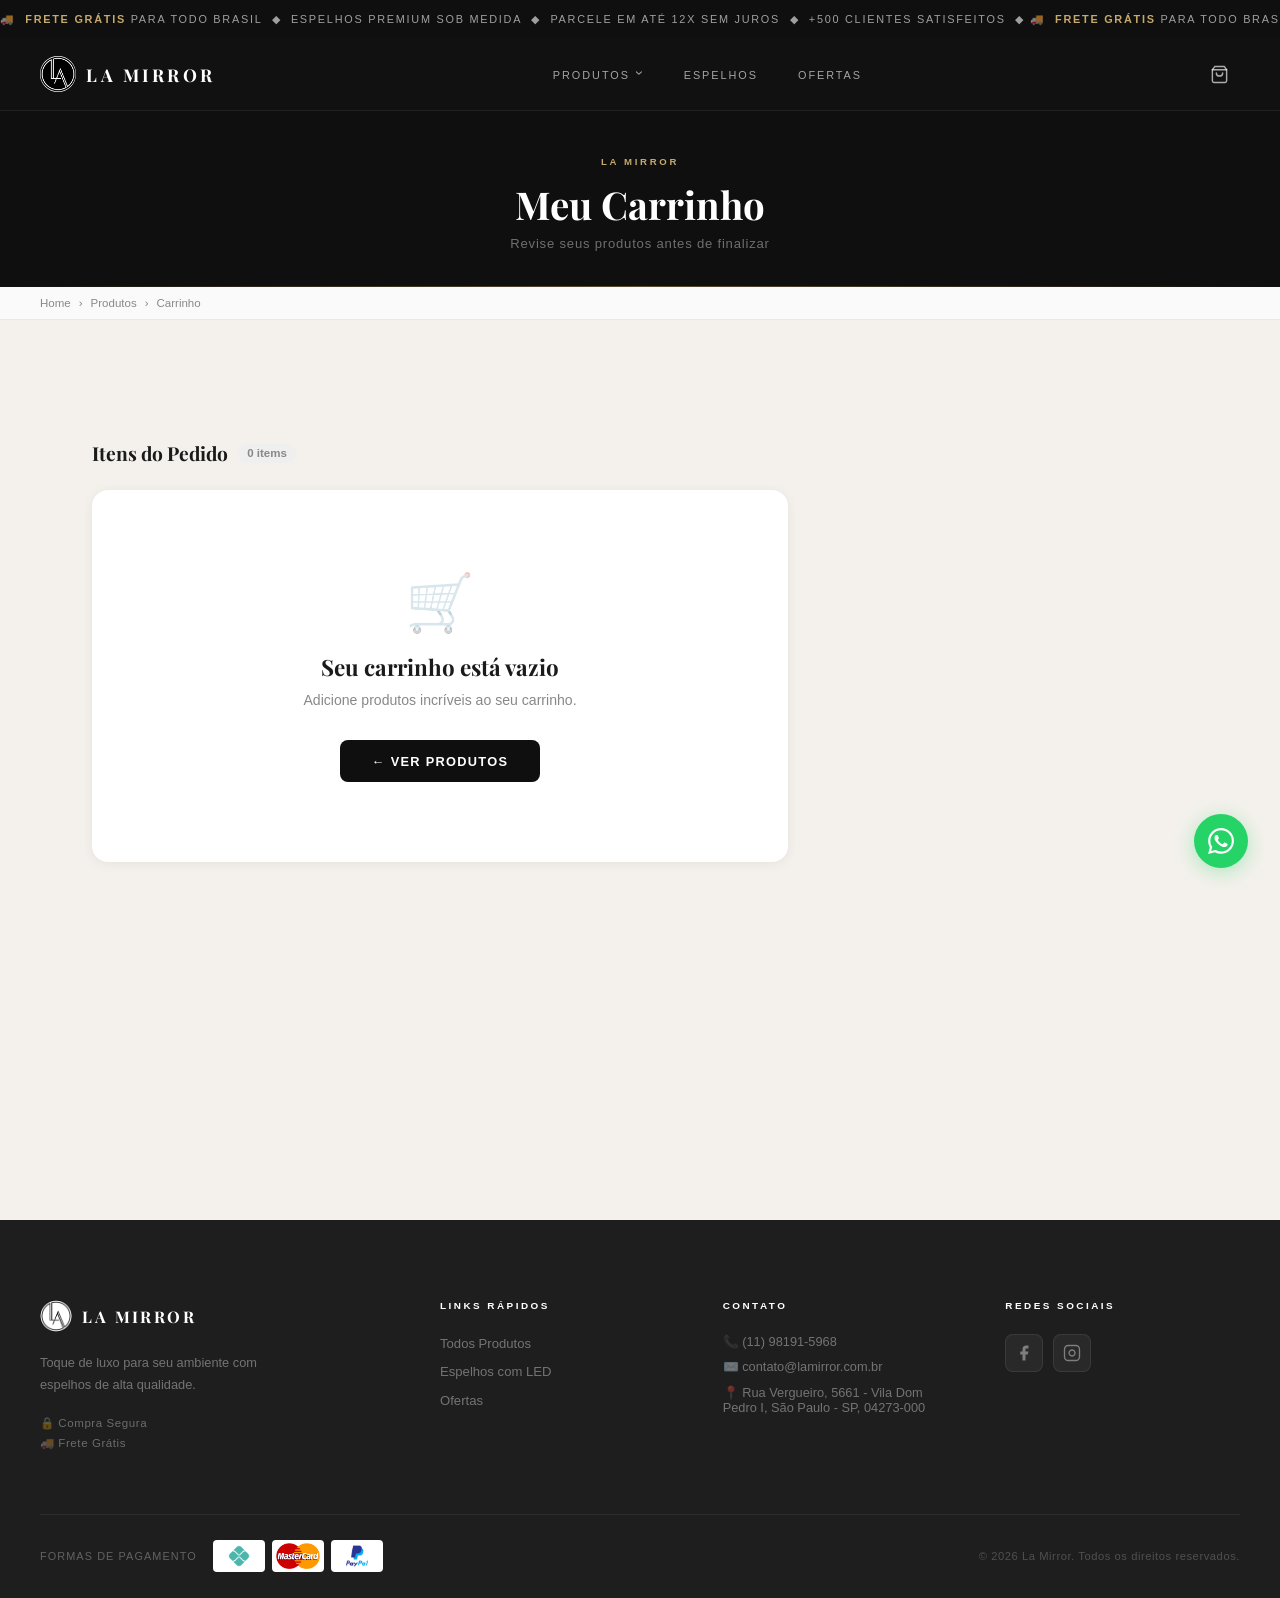
==== commit 937eac22: "fix: atualiza logos de pagamento em todas as páginas (Pix, Mastercard, PayPal)" ====
--- a/carrinho.html
+++ b/carrinho.html
@@ -469,10 +469,9 @@
         <div class="payment-wrap">
           <span>Formas de pagamento</span>
           <div class="pay-cards">
-            <div class="pay-card"><span class="visa">VISA</span></div>
-            <div class="pay-card pay-mc"><span class="mc-r"></span><span class="mc-o"></span></div>
-            <div class="pay-card"><span class="mp">mercado<br/>pago</span></div>
-            <div class="pay-card"><span class="pp"><b style="color:#003087">Pay</b><b style="color:#009cde">Pal</b></span></div>
+            <div class="pay-card"><img src="assets/images/pix.png" alt="Pix" style="height:22px;width:auto;object-fit:contain"/></div>
+            <div class="pay-card"><img src="assets/images/MasterCard_Logo.svg.webp" alt="Mastercard" style="height:26px;width:auto;object-fit:contain"/></div>
+            <div class="pay-card"><img src="assets/images/paypal.png" alt="PayPal" style="height:22px;width:auto;object-fit:contain"/></div>
           </div>
         </div>
         <p class="copy">&copy; 2026 La Mirror. Todos os direitos reservados.</p>
--- a/styles.css
+++ b/styles.css
@@ -1159,47 +1159,152 @@
   display: none; align-items: center; justify-content: center;
   line-height: 1;
 }
+/* ═══════════════════════════
+   CART DRAWER
+═══════════════════════════ */
 .cart-overlay {
-  position: fixed; inset: 0; background: rgba(0,0,0,0.45);
+  position: fixed; inset: 0; background: rgba(0,0,0,0.55);
   z-index: 1100; opacity: 0; visibility: hidden;
   transition: opacity 0.3s, visibility 0.3s;
+  backdrop-filter: blur(2px);
 }
 .cart-overlay.open { opacity: 1; visibility: visible; }
+
 .cart-drawer {
-  position: fixed; top: 0; right: -400px;
-  width: 360px; max-width: 92vw; height: 100vh;
-  background: var(--white); z-index: 1101;
+  position: fixed; top: 0; right: -480px;
+  width: 420px; max-width: 96vw; height: 100vh;
+  background: #fff; z-index: 1101;
   display: flex; flex-direction: column;
-  box-shadow: -4px 0 30px rgba(0,0,0,0.12);
-  transition: right 0.35s cubic-bezier(0.4,0,0.2,1);
+  box-shadow: -8px 0 40px rgba(0,0,0,0.18);
+  transition: right 0.38s cubic-bezier(0.4,0,0.2,1);
+  overflow: hidden;
 }
 .cart-drawer.open { right: 0; }
+
+/* Header escuro */
 .cart-header {
   display: flex; align-items: center; justify-content: space-between;
-  padding: 1.4rem 1.5rem; border-bottom: 1px solid var(--border);
-}
-.cart-header h3 {
-  font-family: var(--font-serif); font-size: 1.15rem;
-  color: var(--dark); font-weight: 700;
-}
+  padding: 1.3rem 1.6rem;
+  background: #0F0F0F;
+  border-bottom: 1px solid rgba(198,169,107,.25);
+  flex-shrink: 0;
+}
+.cart-header-left { display: flex; flex-direction: column; gap: .2rem; }
+.cart-header-title {
+  font-family: var(--font-serif); font-size: 1rem; font-weight: 700;
+  color: #fff; letter-spacing: .06em; text-transform: uppercase;
+}
+.cart-header-sub { font-size: .65rem; color: rgba(255,255,255,.45); letter-spacing: .12em; text-transform: uppercase; }
 .cart-close {
-  background: none; border: none; cursor: pointer;
-  font-size: 1rem; color: var(--gray); padding: 0.4rem;
-  transition: color 0.2s;
-}
-.cart-close:hover { color: var(--dark); }
-.cart-body { flex: 1; padding: 1.5rem; overflow-y: auto; }
+  width: 34px; height: 34px; border-radius: 50%;
+  background: rgba(255,255,255,.08); border: 1px solid rgba(255,255,255,.12);
+  cursor: pointer; color: rgba(255,255,255,.7);
+  display: flex; align-items: center; justify-content: center;
+  font-size: .85rem; transition: all .2s; flex-shrink: 0;
+}
+.cart-close:hover { background: rgba(255,255,255,.16); color: #fff; }
+
+/* Body */
+.cart-body {
+  flex: 1; padding: 0 1.6rem; overflow-y: auto; overflow-x: hidden;
+}
+.cart-body::-webkit-scrollbar { width: 4px; }
+.cart-body::-webkit-scrollbar-track { background: transparent; }
+.cart-body::-webkit-scrollbar-thumb { background: #e0e0e0; border-radius: 2px; }
+
 .cart-empty {
-  color: var(--gray); text-align: center;
-  margin-top: 3rem; font-size: 0.9rem; line-height: 1.6;
-}
+  display: flex; flex-direction: column; align-items: center;
+  gap: .8rem; padding: 3.5rem 1rem; text-align: center;
+}
+.cart-empty-icon { font-size: 2.4rem; opacity: .35; }
+.cart-empty-text { font-size: .85rem; color: var(--gray); line-height: 1.6; }
+
+/* Item */
 .cart-item {
-  display: flex; justify-content: space-between; align-items: center;
-  padding: 0.75rem 0; border-bottom: 1px solid var(--border);
-  font-size: 0.88rem;
-}
-.cart-item-name { color: var(--dark); }
-.cart-item-price { color: var(--gold-dark); font-weight: 600; }
+  display: flex; gap: 1rem; align-items: flex-start;
+  padding: 1.2rem 0;
+  border-bottom: 1px solid #f2f2f2;
+}
+.cart-item:last-child { border-bottom: none; }
+
+.cart-item-img {
+  width: 80px; height: 90px; flex-shrink: 0;
+  border-radius: 10px; object-fit: cover;
+  background: #f5f5f5;
+  box-shadow: 0 2px 10px rgba(0,0,0,.08);
+}
+
+.cart-item-info {
+  flex: 1; min-width: 0;
+  display: flex; flex-direction: column; gap: .3rem;
+}
+
+.cart-item-name {
+  font-size: .86rem; font-weight: 700; color: #1a1a1a;
+  line-height: 1.3;
+  display: -webkit-box; -webkit-line-clamp: 2; -webkit-box-orient: vertical; overflow: hidden;
+}
+.cart-item-desc {
+  font-size: .72rem; color: #999; line-height: 1.45;
+  display: -webkit-box; -webkit-line-clamp: 2; -webkit-box-orient: vertical; overflow: hidden;
+}
+.cart-item-unit {
+  font-size: .72rem; color: #aaa; margin-top: .1rem;
+}
+.cart-item-bottom {
+  display: flex; align-items: center; justify-content: space-between;
+  margin-top: .45rem;
+}
+.cart-item-qty-badge {
+  display: inline-flex; align-items: center; justify-content: center;
+  background: #f5f5f5; border-radius: 20px;
+  padding: .2rem .75rem; font-size: .7rem; font-weight: 600;
+  color: #555; letter-spacing: .04em;
+}
+.cart-item-subtotal {
+  font-size: .92rem; font-weight: 800; color: #C6A96B;
+}
+
+/* Footer */
+.cart-footer {
+  flex-shrink: 0;
+  background: #fff;
+  border-top: 1px solid #ebebeb;
+  padding: 1.4rem 1.6rem 1.8rem;
+}
+.cart-footer-frete {
+  display: flex; align-items: center; gap: .5rem;
+  font-size: .72rem; color: #4caf50; font-weight: 600;
+  margin-bottom: .9rem; letter-spacing: .04em;
+}
+.cart-total-row {
+  display: flex; justify-content: space-between; align-items: baseline;
+  margin-bottom: 1.1rem;
+}
+.cart-total-label {
+  font-size: .72rem; font-weight: 600; color: #888;
+  text-transform: uppercase; letter-spacing: .1em;
+}
+.cart-total-value {
+  font-family: var(--font-serif); font-size: 1.5rem;
+  font-weight: 700; color: #1a1a1a;
+}
+.cart-btn-checkout {
+  display: flex; align-items: center; justify-content: center; gap: .6rem;
+  width: 100%; background: #C6A96B; color: #000;
+  font-size: .7rem; font-weight: 800;
+  text-transform: uppercase; letter-spacing: .2em;
+  padding: 1rem 1.2rem; border-radius: 4px;
+  border: none; cursor: pointer; text-decoration: none;
+  transition: background .2s, transform .15s;
+}
+.cart-btn-checkout:hover { background: #D9BF8A; transform: translateY(-1px); }
+.cart-btn-secondary {
+  display: block; text-align: center; margin-top: .75rem;
+  font-size: .68rem; color: #aaa; text-decoration: underline;
+  transition: color .2s; cursor: pointer;
+}
+.cart-btn-secondary:hover { color: #555; }
 
 /* ══════════════════════════════════════════
    IMAGEM PLACEHOLDER (404)
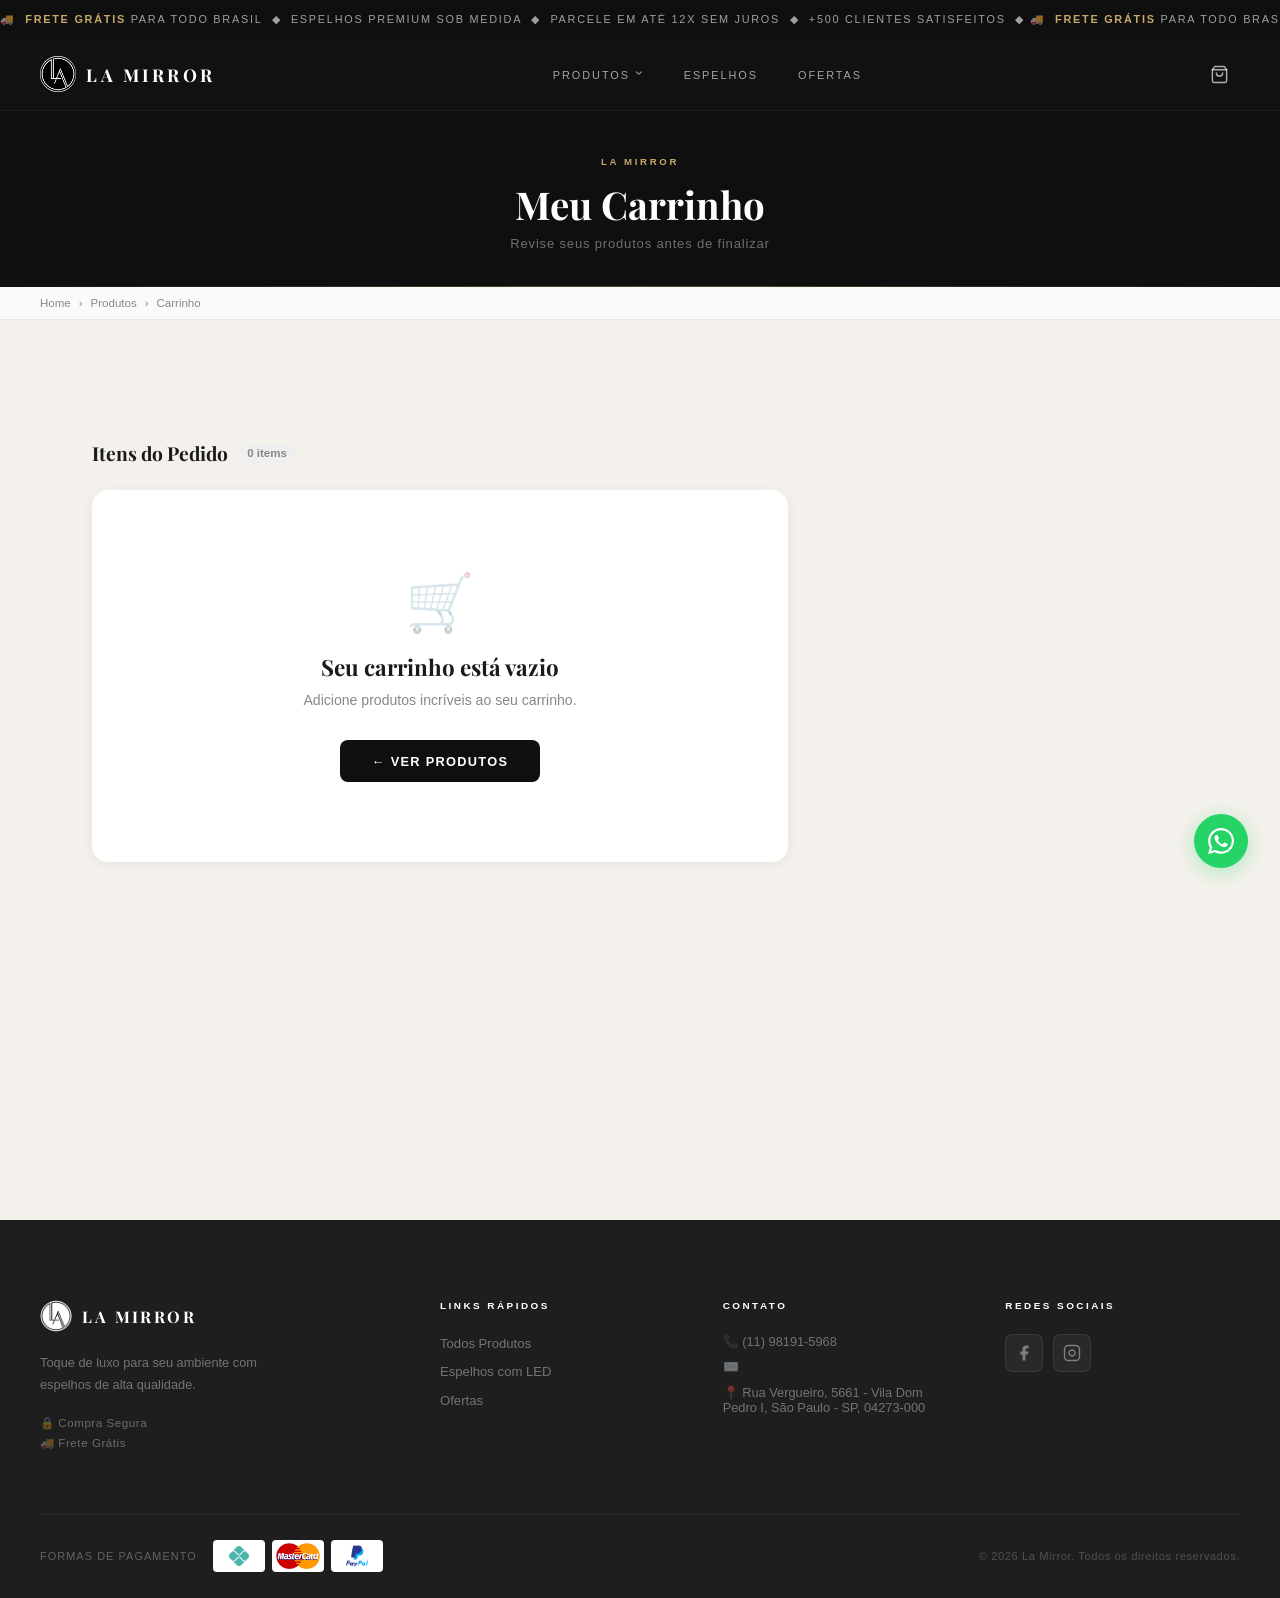
==== commit 8a289d11: "fix: email via JS anti-Cloudflare + WhatsApp número correto em todas as páginas - Email montado via " ====
--- a/carrinho.html
+++ b/carrinho.html
@@ -448,7 +448,7 @@
           <h4>Contato</h4>
           <ul class="footer-contact">
             <li>&#x1F4DE; (11) 98191-5968</li>
-            <li>&#x2709;&#xFE0F; contato@lamirror.com.br</li>
+            <li>&#x2709;&#xFE0F; <span data-em-u="contato" data-em-d="lamirror.com.br"></span></li>
             <li>&#x1F4CD; Rua Vergueiro, 5661 - Vila Dom Pedro I, S&atilde;o Paulo - SP, 04273-000</li>
           </ul>
         </div>
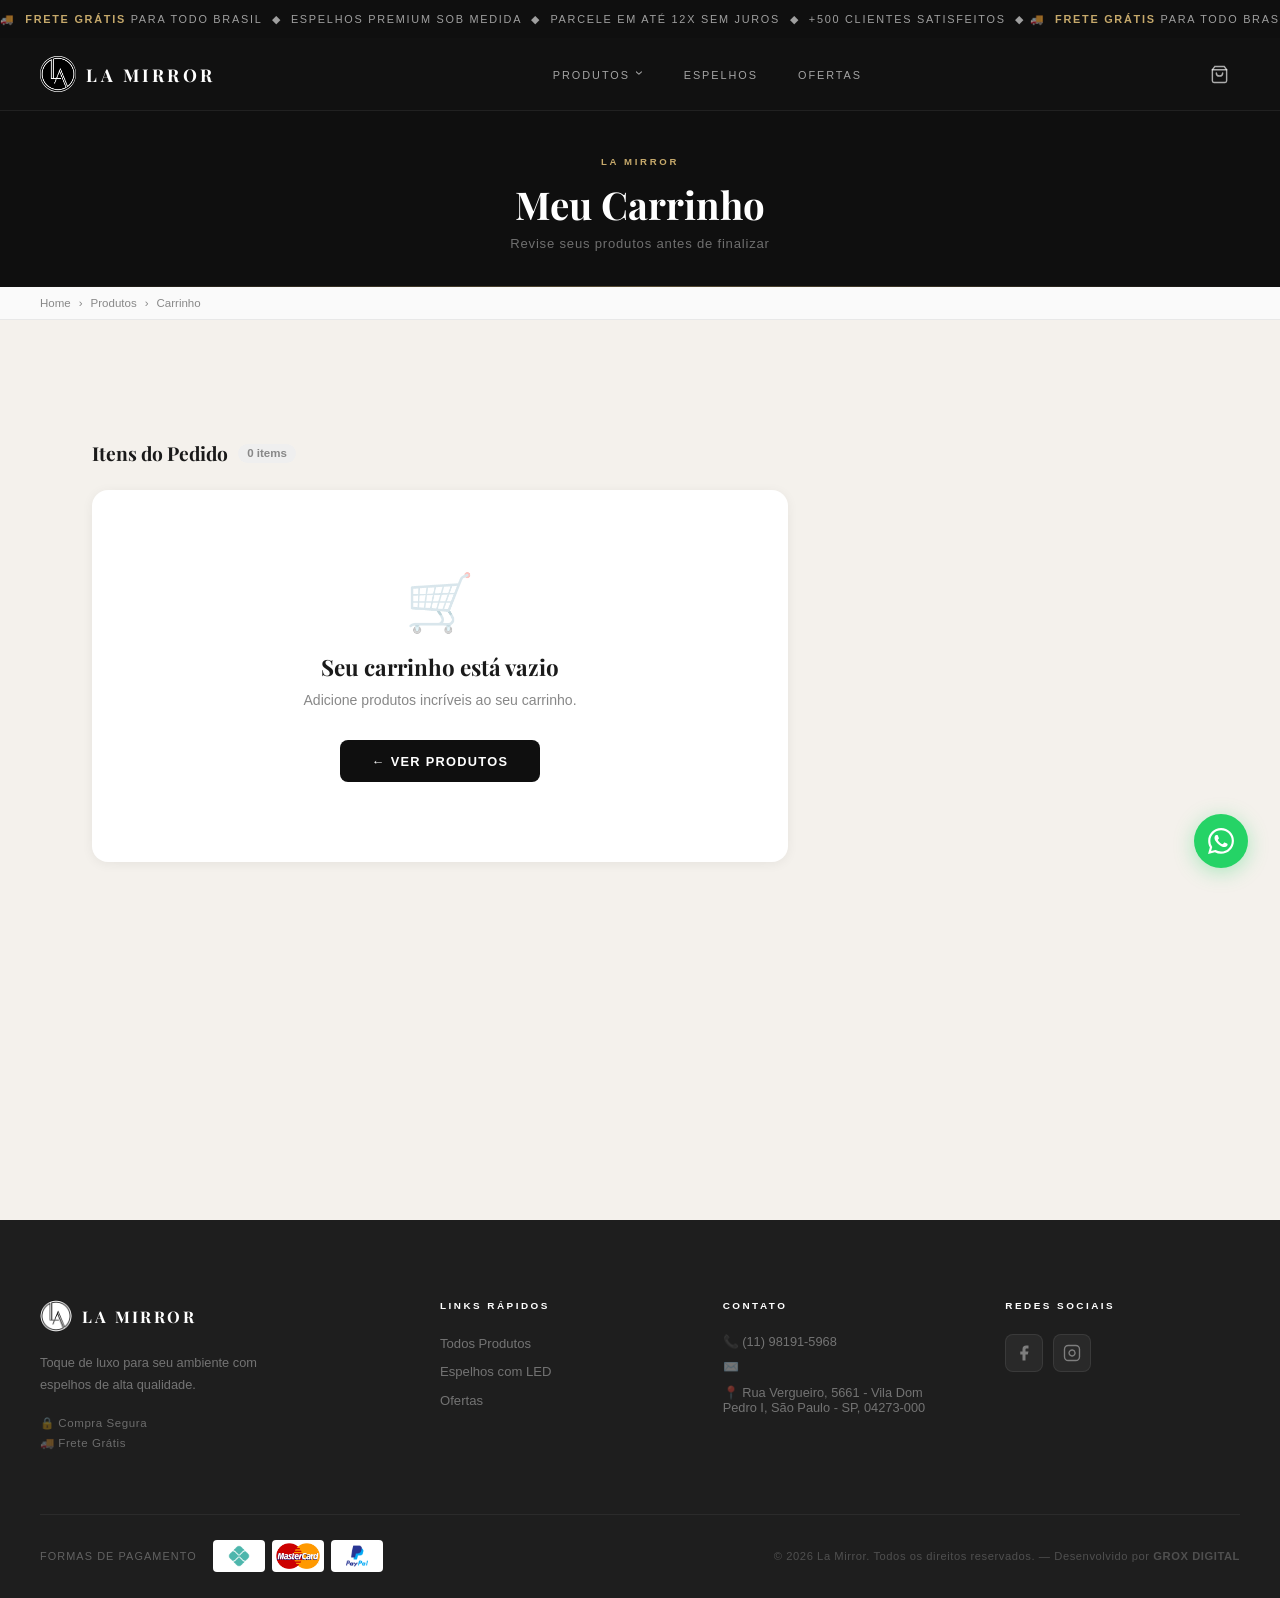
==== commit 3223fc78: "feat: crédito GROX DIGITAL no rodapé de todas as páginas" ====
--- a/carrinho.html
+++ b/carrinho.html
@@ -474,7 +474,7 @@
             <div class="pay-card"><img src="assets/images/paypal.png" alt="PayPal" style="height:22px;width:auto;object-fit:contain"/></div>
           </div>
         </div>
-        <p class="copy">&copy; 2026 La Mirror. Todos os direitos reservados.</p>
+        <p class="copy">&copy; 2026 La Mirror. Todos os direitos reservados. &mdash; Desenvolvido por <strong>GROX DIGITAL</strong></p>
       </div>
     </div>
   </footer>
